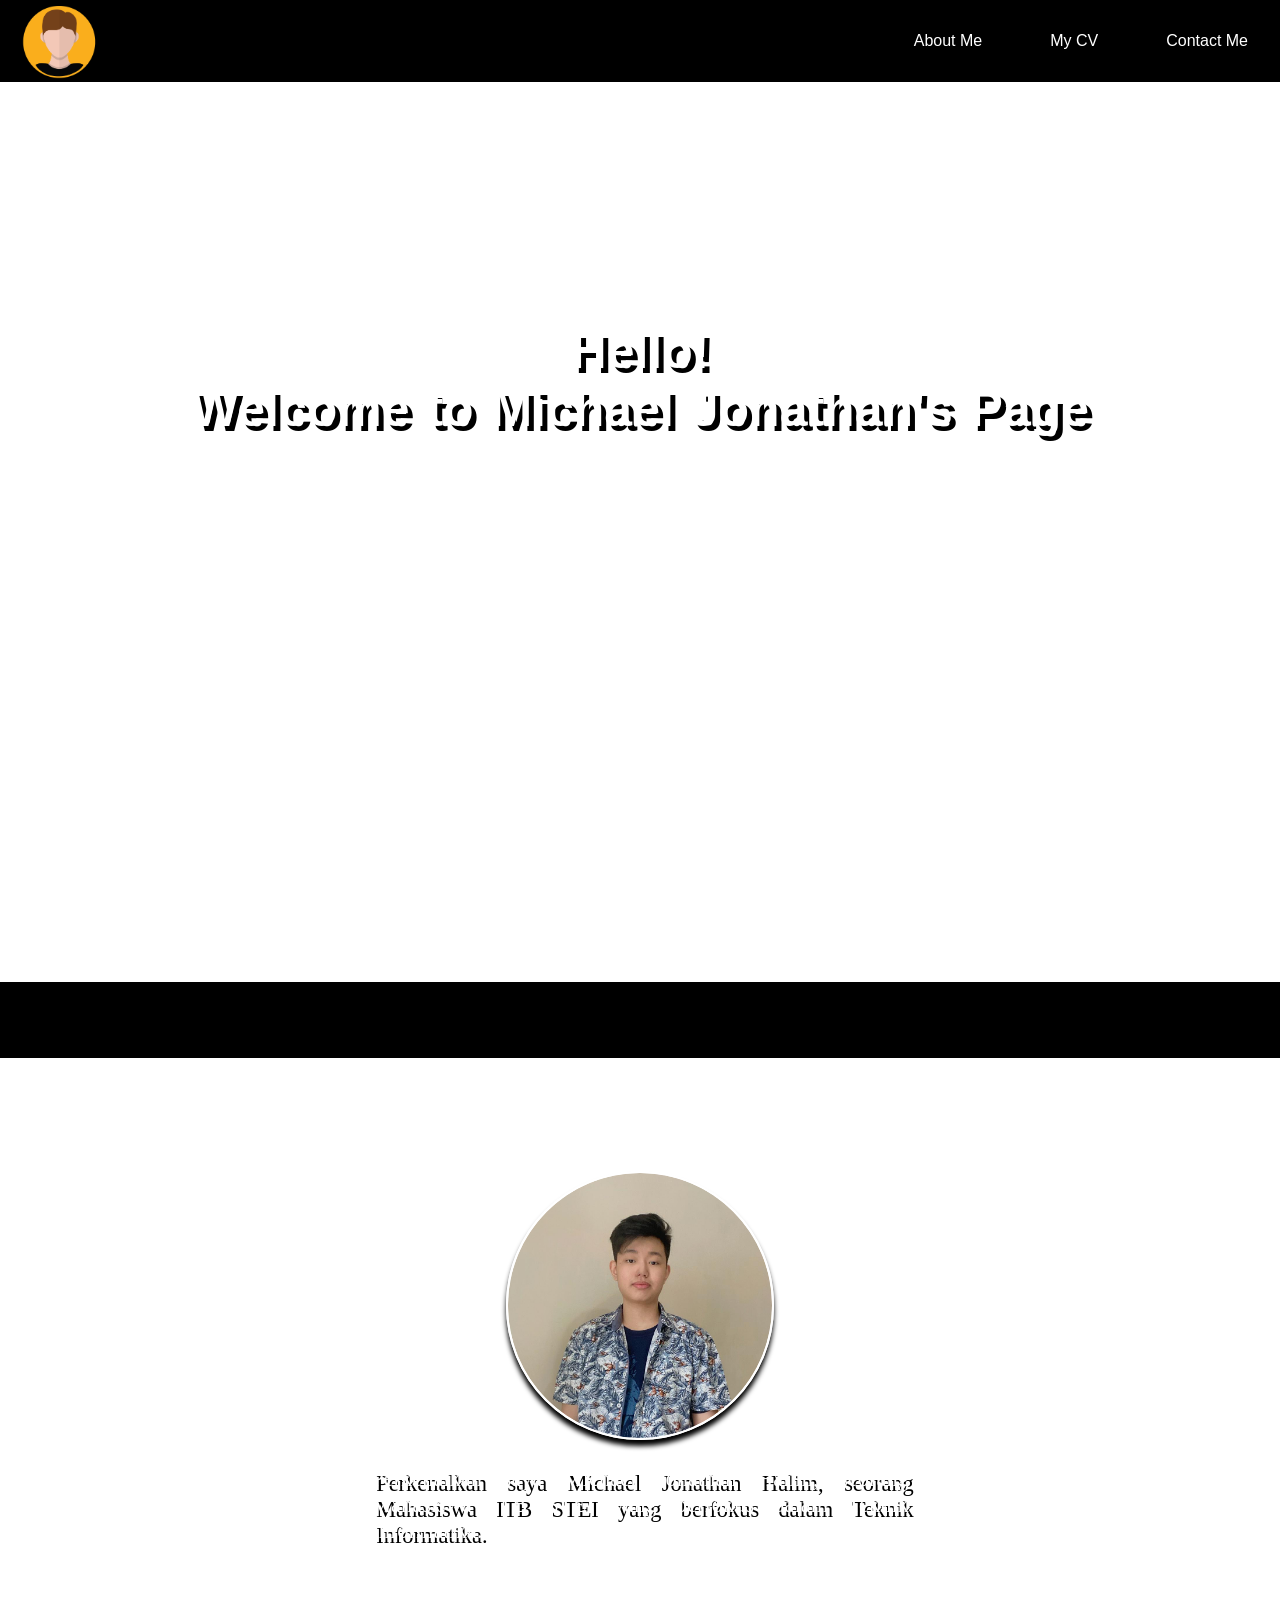
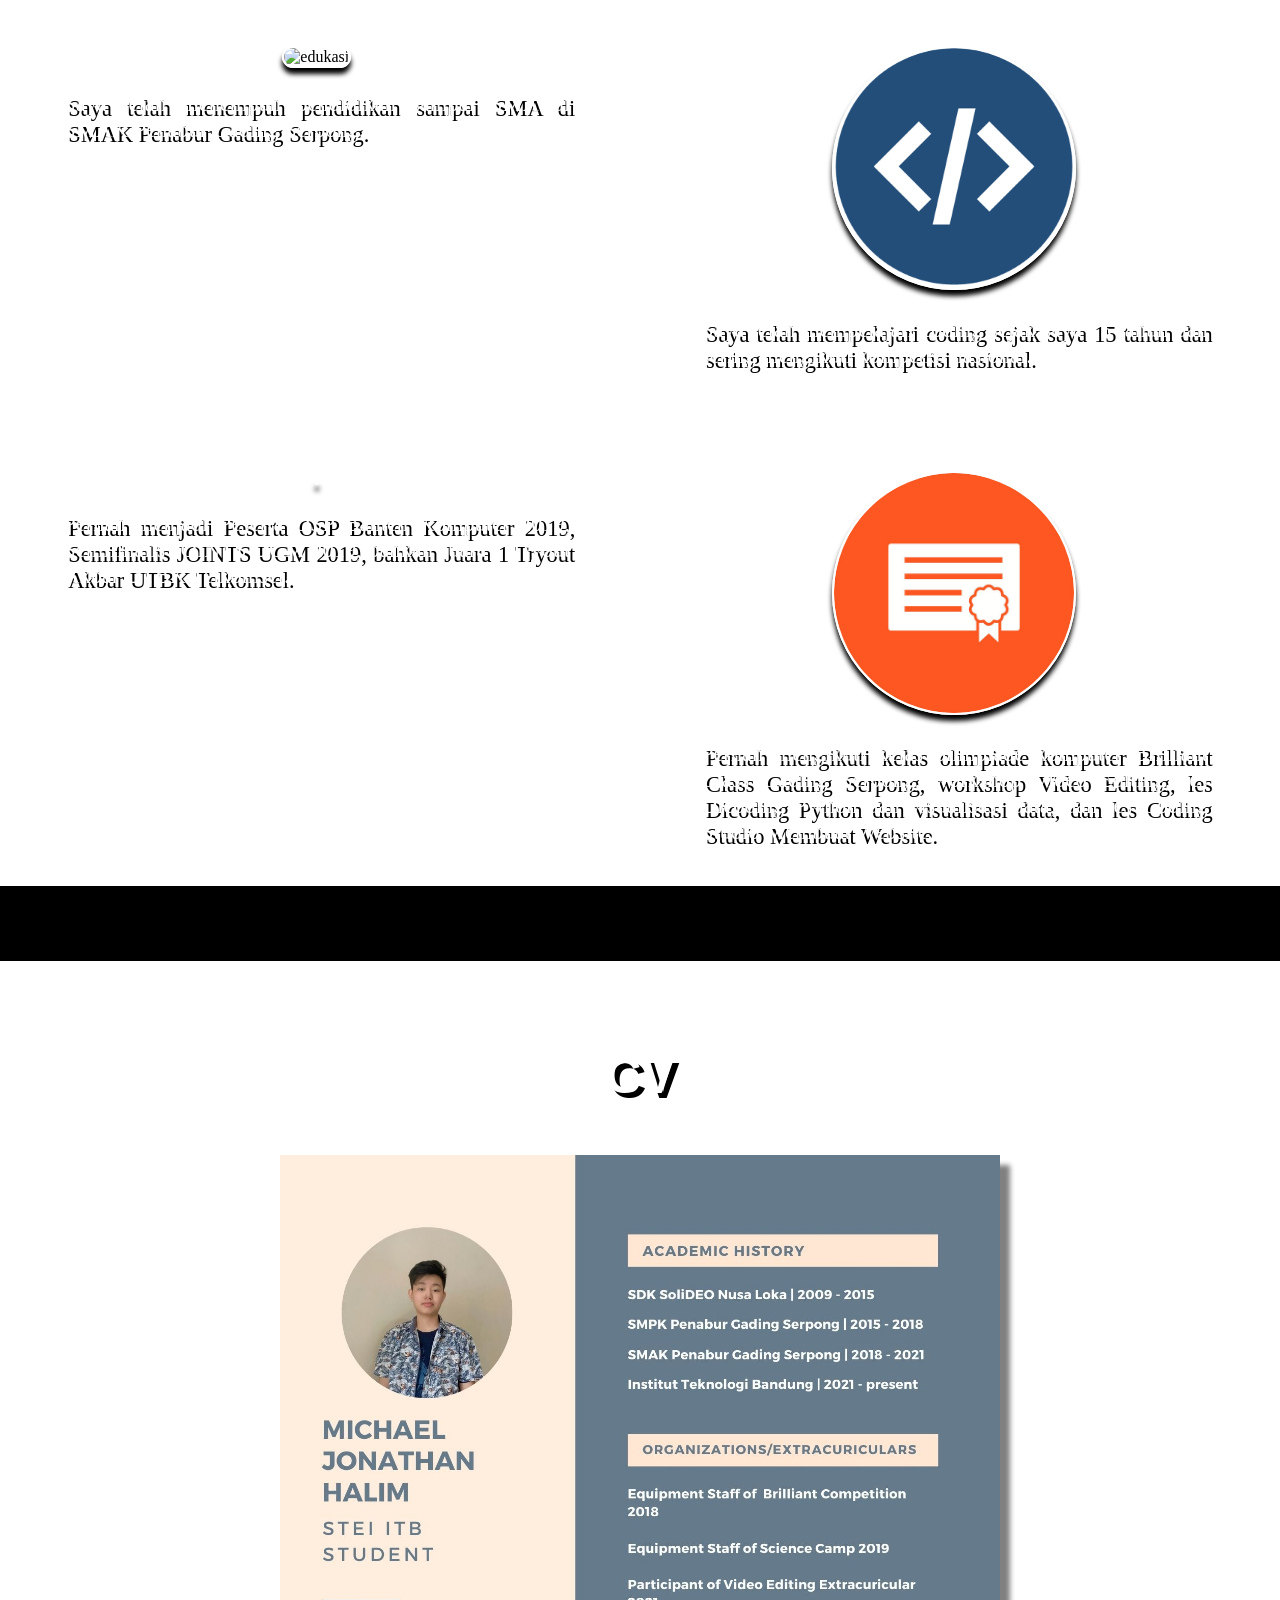
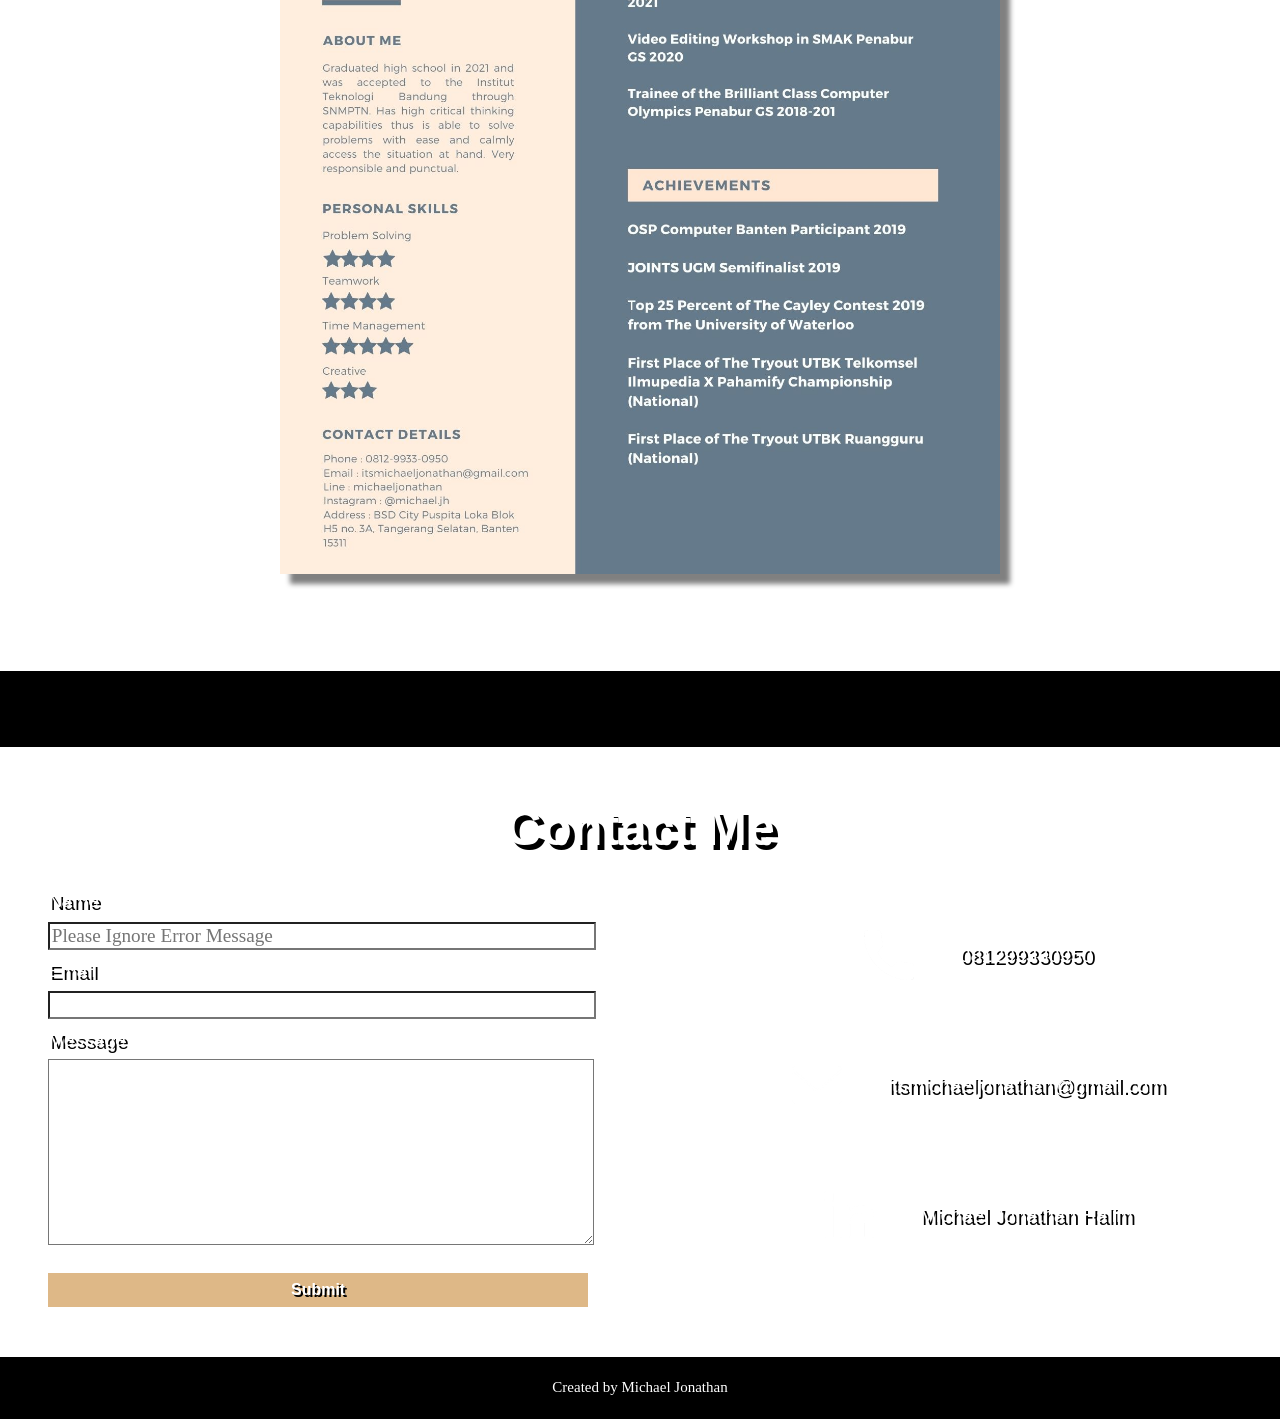
==== index.html @ 25772e49 "initial commit" ====
<!DOCTYPE html>
<html lang="en">
<head>
    <meta charset="UTF-8">
    <meta http-equiv="X-UA-Compatible" content="IE=edge">
    <meta name="viewport" content="width=device-width, initial-scale=1.0">
    <title>Michael's Introduction Page</title>
    <link rel="stylesheet" href="./Projek Style CSS.css">
    <script src="https://code.jquery.com/jquery-3.6.0.js" integrity="sha256-H+K7U5CnXl1h5ywQfKtSj8PCmoN9aaq30gDh27Xc0jk=" crossorigin="anonymous"></script>
	<script>
		function SubForm (){
			$.ajax({
				url:"https://api.apispreadsheets.com/data/15699/",
				type:"post",
				data:$("#myForm").serializeArray(),
				success: function(){
					alert("Form Data Submitted :)")
				},
				error: function(){
					alert("There was an error :(")
				}
			});
		}
	</script>
</head>
<body>
    <ul class="nav">
        <li class="nav-icon desktop"><img src="./avatar.png" alt="iconAvatar"></li>
        <li><a href="#section-introduction">About Me</a></li>
        <li><a href="#section-cv">My CV</a></li>
        <li><a href="#section-contactme">Contact Me</a></li>
    </ul>
    <div id="perkenalan">
        <h1 id="Welcome-Text">Hello! <br>Welcome to Michael Jonathan's Page</h1>
        <br>
    </div>
    <div style="background-color: black; height: 2cm;">tes</div>
    <div id="intro">
    <div id="section-introduction">
        <div class="introduce">
            <img src="./lingkaran.png" alt="Gambar Pribadi" class="gambar-pribadi">
            <p class="perkenalandiri">Perkenalkan saya Michael Jonathan Halim, seorang Mahasiswa ITB STEI yang berfokus dalam Teknik Informatika.</p>
        </div>
        <div class="education">
            <img src="https://image.flaticon.com/icons/svg/201/201603.svg" alt="edukasi" class="gambar-edukasi">
            <p class="edukasidiri">Saya telah menempuh pendidikan sampai SMA di SMAK Penabur Gading Serpong.</p>
        </div>
        <div class="working">
            <img src="./coding.png" alt="codingimage" class="gambar-working">
            <p class="codingdiri">Saya telah mempelajari coding sejak saya 15 tahun dan sering mengikuti kompetisi nasional.</p>
        </div>
        <div class="achievements">
            <img src="https://thiswic.nutrition.tufts.edu/wp-content/uploads/2021/02/trophy-icon-png-20.png" alt="" class="gambar-edukasi">
            <p class="codingdiri">Pernah menjadi Peserta OSP Banten Komputer 2019, Semifinalis JOINTS UGM 2019, bahkan Juara 1 Tryout Akbar UTBK Telkomsel.</p>
        </div>
        <div class="certificates">
            <img src="./sertif.png" alt="" class="gambar-certificates">
            <p class="codingdiri">Pernah mengikuti kelas olimpiade komputer Brilliant Class Gading Serpong, workshop Video Editing, les Dicoding Python dan visualisasi data, dan les Coding Studio Membuat Website. </p>
        </div>
        <br>
        <br>
    </div>
    </div>
    <div style="background-color: black; height: 2cm;">tes</div>
    <div id="section-cv">
        <div class="gambarcvku">
            <br> <p></p> <br>
            <p>CV</p>
            <img src="./cv.jpg" alt="CV" class="gambar-cv">
        </div>
        <br>
    </div>
    <div style="background-color: black; height: 2cm;">tes</div>
    <div id="section-contactme">
        <br> <p></p> <br>
        <h1 id="contact-me">Contact Me</h1>
        <form id="myForm">
            <div class="classnama">
                <label for="name" id="labelnama">Name</label>
                <input type="email" id="inputnama" name="Nama" placeholder="Please Ignore Error Message">
            </div>
            <div class="classemail">
                <label for="email" id="labelemail">Email</label>
                <input type="text" id="inputemail" name="Email">
            </div>
            <div class="classpesan">
                <label for="pesan" id="labelpesan">Message</label>
                <textarea name="Pesan" id="textpesan" cols="30" rows="10" itemid=""></textarea>
            </div>
            <button id="buttonsend" onclick="SubForm()">Submit</button>
        </form>
        <div class="contact-info">
            <div>
                <a href="tel:0812-9933-0950" class="contacthp">
                    <img src="./telpon.png" alt="" class="gambar-contact">
                    <span class="contact-desktop">081299330950</span>
                </a>
            </div>
            <div>
                <a href="mailto:itsmichaeljonathan@gmail.com" class="contactemail">
                    <img src="email.png" alt="" class="gambar-contact">
                    <span class="contact-desktop">itsmichaeljonathan@gmail.com</span>
                </a>
            </div>
            <div>
                <a href="https://www.linkedin.com/in/michael-jonathan-halim-a33348142/" target="_blank" class="contactlinkedin">
                    <img src="./linkedin.png" alt="" class="gambar-contact">
                    <span class="contact-desktop">Michael Jonathan Halim</span>
                </a>
            </div>
        </div>
        <br> <p></p> <br>
    </div>
    <footer>Created by Michael Jonathan</footer>
</body>
</html>
---- Projek Style CSS.css ----
html, body{
    margin: 0;
    padding: 0;
}
#perkenalan {
    background-image: url('https://i.ytimg.com/vi/d-zKJCKsoWw/maxresdefault.jpg');
    background-repeat: no-repeat;
    background-attachment: fixed;
    background-size: cover;
    height: 100vh;
    opacity: 100%;
}
#Welcome-Text {
    padding-top: 240px;
    word-spacing: 3px;
    margin: 0;
    width: 100%;
    text-align: center;
    color: white;
    font-size: 50px;
    font-family: 'Gill Sans', 'Gill Sans MT', Calibri, 'Trebuchet MS', sans-serif;
    font-weight: bold;
    text-shadow: 5px 5px black;
}

ul.nav{
    position: sticky;
    top: 0;
    list-style: none;
    padding: 0;
    margin: 0;
    text-align: end;
    background-color: black;
}

.nav > li {
    display: inline-block;
    margin: auto;
    color: white;
    font-family: 'Gill Sans', 'Gill Sans MT', Calibri, 'Trebuchet MS', sans-serif;
    font-weight: 300;
}

.nav > li > a{
    padding: 2em 2em;
    display: inline-block;
    text-decoration: none;
    color: white;
    transition: .5s;
}
.nav > li > a:hover{
    background-color: burlywood;
}
li.nav-icon {
    padding: 0;
    width: 45px;
    height: 5px;
    transform: scale(0.09);
    float: left;
}
#intro {
    background-image: url('https://www.cnet.com/a/img/pecM5xCV-zw0mXTSlBwpAbYuPLw=/2018/06/07/78e06ce4-81e0-4b35-992f-6a2b3585b931/mojave-night.jpg');
    background-attachment: fixed;
    background-size: cover;
   
}
#section-introduction {
    padding: 0 0;
}
hr {
    background-color: white;
    max-width: 1000px;
    height: 0.1cm;
    margin: 0 auto;
}
.introduce, .education, .working, .achievements, .certificates{
    text-align: center;
}
div.introduce .gambar-pribadi{
    border:2px solid #fff;
    box-shadow: 0px 6px 5px;
    -moz-border-radius:190px;
  -webkit-border-radius:190px;
  border-radius:190px;
    margin-top: 3cm;
    height: 7cm;
    text-align: center;
}
.perkenalandiri, .edukasidiri, .codingdiri{
    color: white;
    font-size: 1.4em;
    width: 80%;
    max-width: 24em;
    margin: 1em auto;
    text-align: justify;
    text-shadow: 5px 5px black;
}
.education, .working, .achievements, .certificates{
    margin-left: auto;
    margin-right: auto;
    width: 49.5%;
    vertical-align: top;
    display: inline-block;
    margin-top: 5em;
}
.gambar-edukasi{
    border:2px solid #fff;
    -moz-border-radius:190px;
  -webkit-border-radius:190px;
  border-radius:190px;
    box-shadow: 0px 6px 5px;
    max-width: 15em;
}
.gambar-working, .gambar-certificates {
    border:2px solid #fff;
    -moz-border-radius:190px;
  -webkit-border-radius:190px;
  border-radius:190px;
    box-shadow: 0px 6px 5px;
    max-width: 15em;
}
#section-cv{
    background-image: url('./gunung.jpg');
    background-attachment: fixed;
    background-size: cover;
}
.gambarcvku p{
    text-shadow: 5px 5px black;
    margin-top: 0;
    color: white;
    font-size: 50px;
}
.gambarcvku {
    text-align: center;
    font-family: 'Gill Sans', 'Gill Sans MT', Calibri, 'Trebuchet MS', sans-serif;
    font-weight: bold;
}
.gambar-cv {
    box-shadow: 10px 10px 5px grey;
    margin-top: 0cm;
    max-width: 45em;
    margin-bottom: 2cm;
}
#contact-me{
    margin-top: 0;
    text-shadow: 5px 5px black;
    color: white;
    font-size: 50px;
    text-align: center;
    font-family: 'Gill Sans', 'Gill Sans MT', Calibri, 'Trebuchet MS', sans-serif;
}
#section-contactme {
    background-image: url('https://img.wallpapersafari.com/desktop/1600/900/17/43/5Bc4iA.jpg');
    vertical-align: top;
    background-attachment: fixed;
    background-size: cover;
}
#myForm, .contact-info {
    display: inline-block;
    width: 49.7%;
    text-align: center;
    vertical-align: top;
}

.classnama, .classemail, .classpesan{
    width: 85%;
    text-shadow: 3px 3px black;
    font-family: 'Gill Sans', 'Gill Sans MT', Calibri, 'Trebuchet MS', sans-serif;
    color: white;
    text-align: left;
    display: block;
    margin: 0 auto;
}

.classnama, .classemail, .classpesan > label {
    display: block;
    font-size: 1.2em;
}

#inputnama, #inputemail, #textpesan {
    width: 100%;
    margin: .5em 0;
    font-size: 1em;
    background-color: white;
    color: black;
    font-family: 'Times New Roman', Times, serif;
}

#buttonsend{
    width: 85%;
    margin: 1em 0;
    text-shadow: 2px 2px black;
    border: none;
    background-color: burlywood;
    color: white;
    font-size: 1em;
    padding: 0.5em 0;
    font-family: 'Gill Sans', 'Gill Sans MT', Calibri, 'Trebuchet MS', sans-serif;
    font-weight: bold;
}
.gambar-contact {
    display: inline-block;
    vertical-align: middle;
    width: 50px;
    margin: 2em;
}
.contact-desktop {
    display: inline-block;
    vertical-align: middle;
}
.contacthp, .contactemail, .contactlinkedin {
    display: inline-block;
    min-width: 300px;
    text-decoration: none;
    color: white;
    font-family: 'Gill Sans', 'Gill Sans MT', Calibri, 'Trebuchet MS', sans-serif;
    font-size: 20px;
    text-shadow: 3px 3px black;
}
footer {
    text-align: center;
    color: white;
    background-color: black;
    padding: 1.5em 0;
    font-size: 15px;
    text-shadow: 2px 2px black;
}
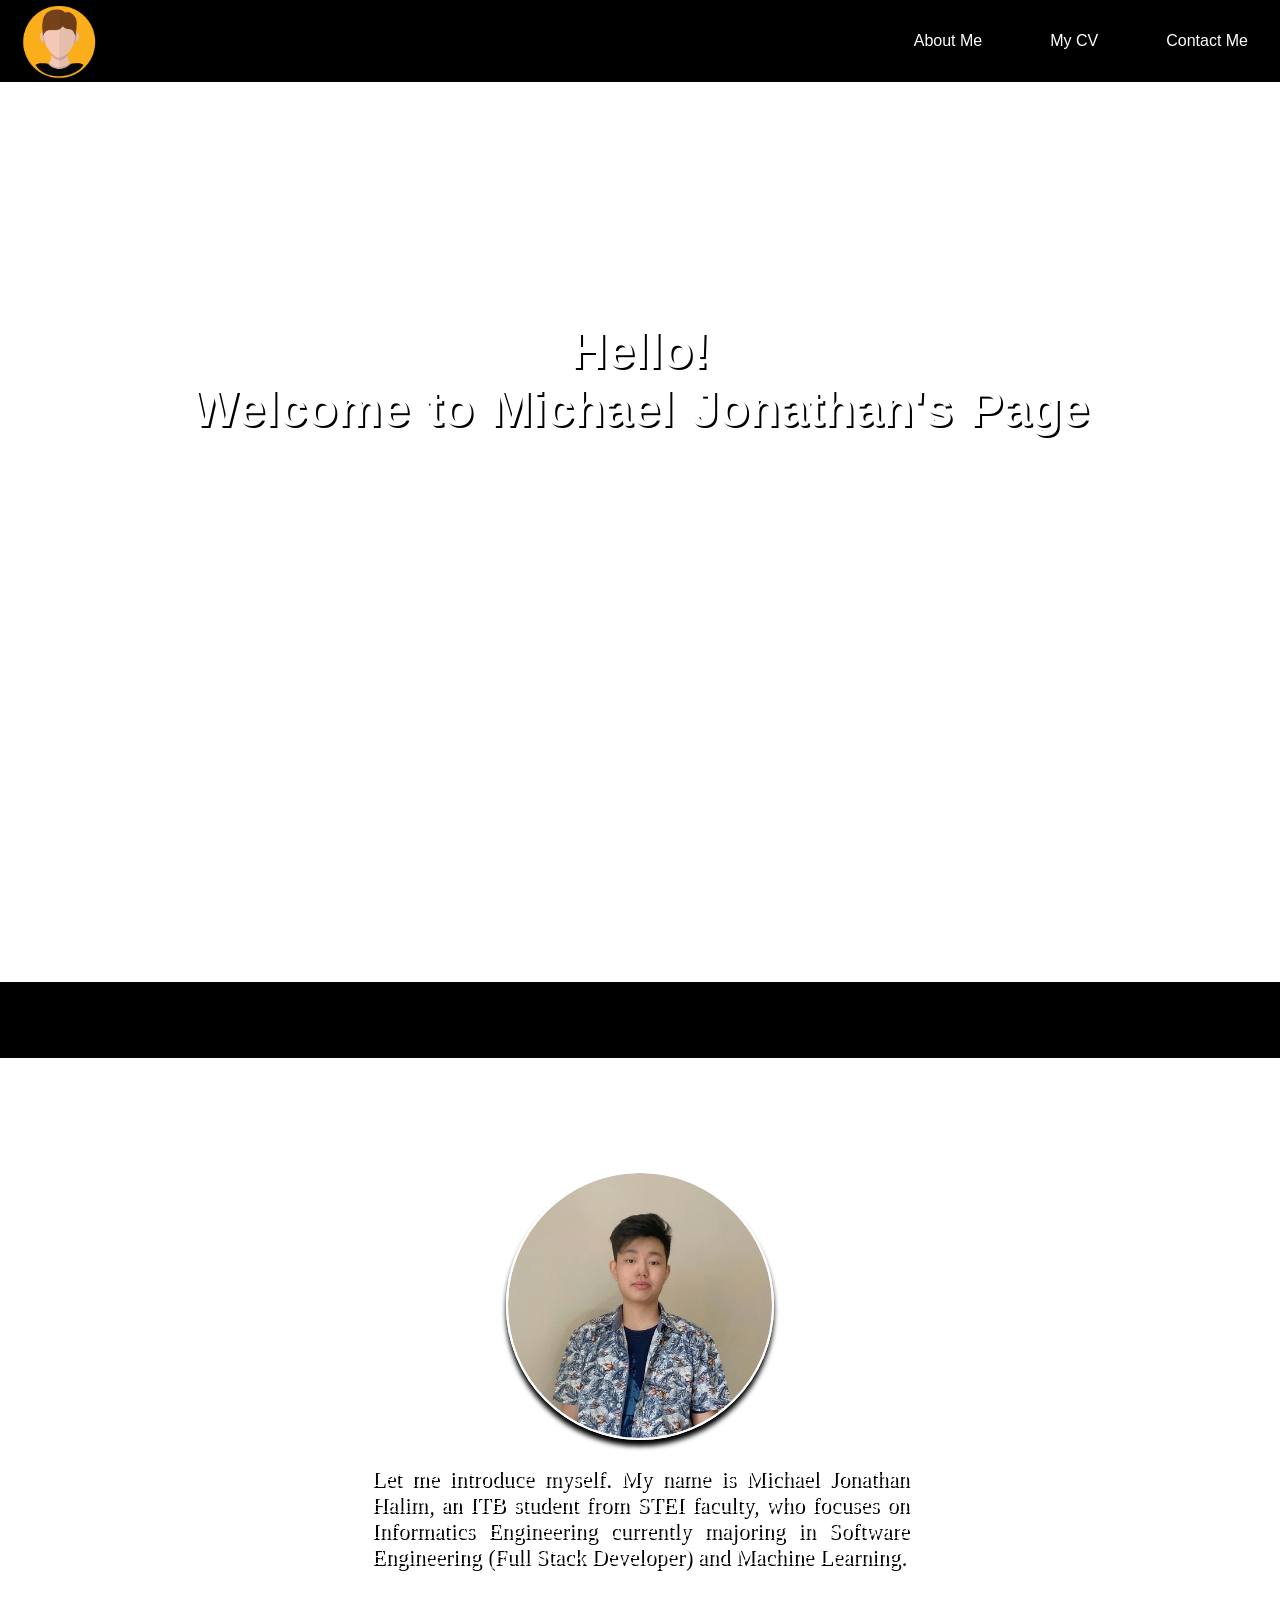
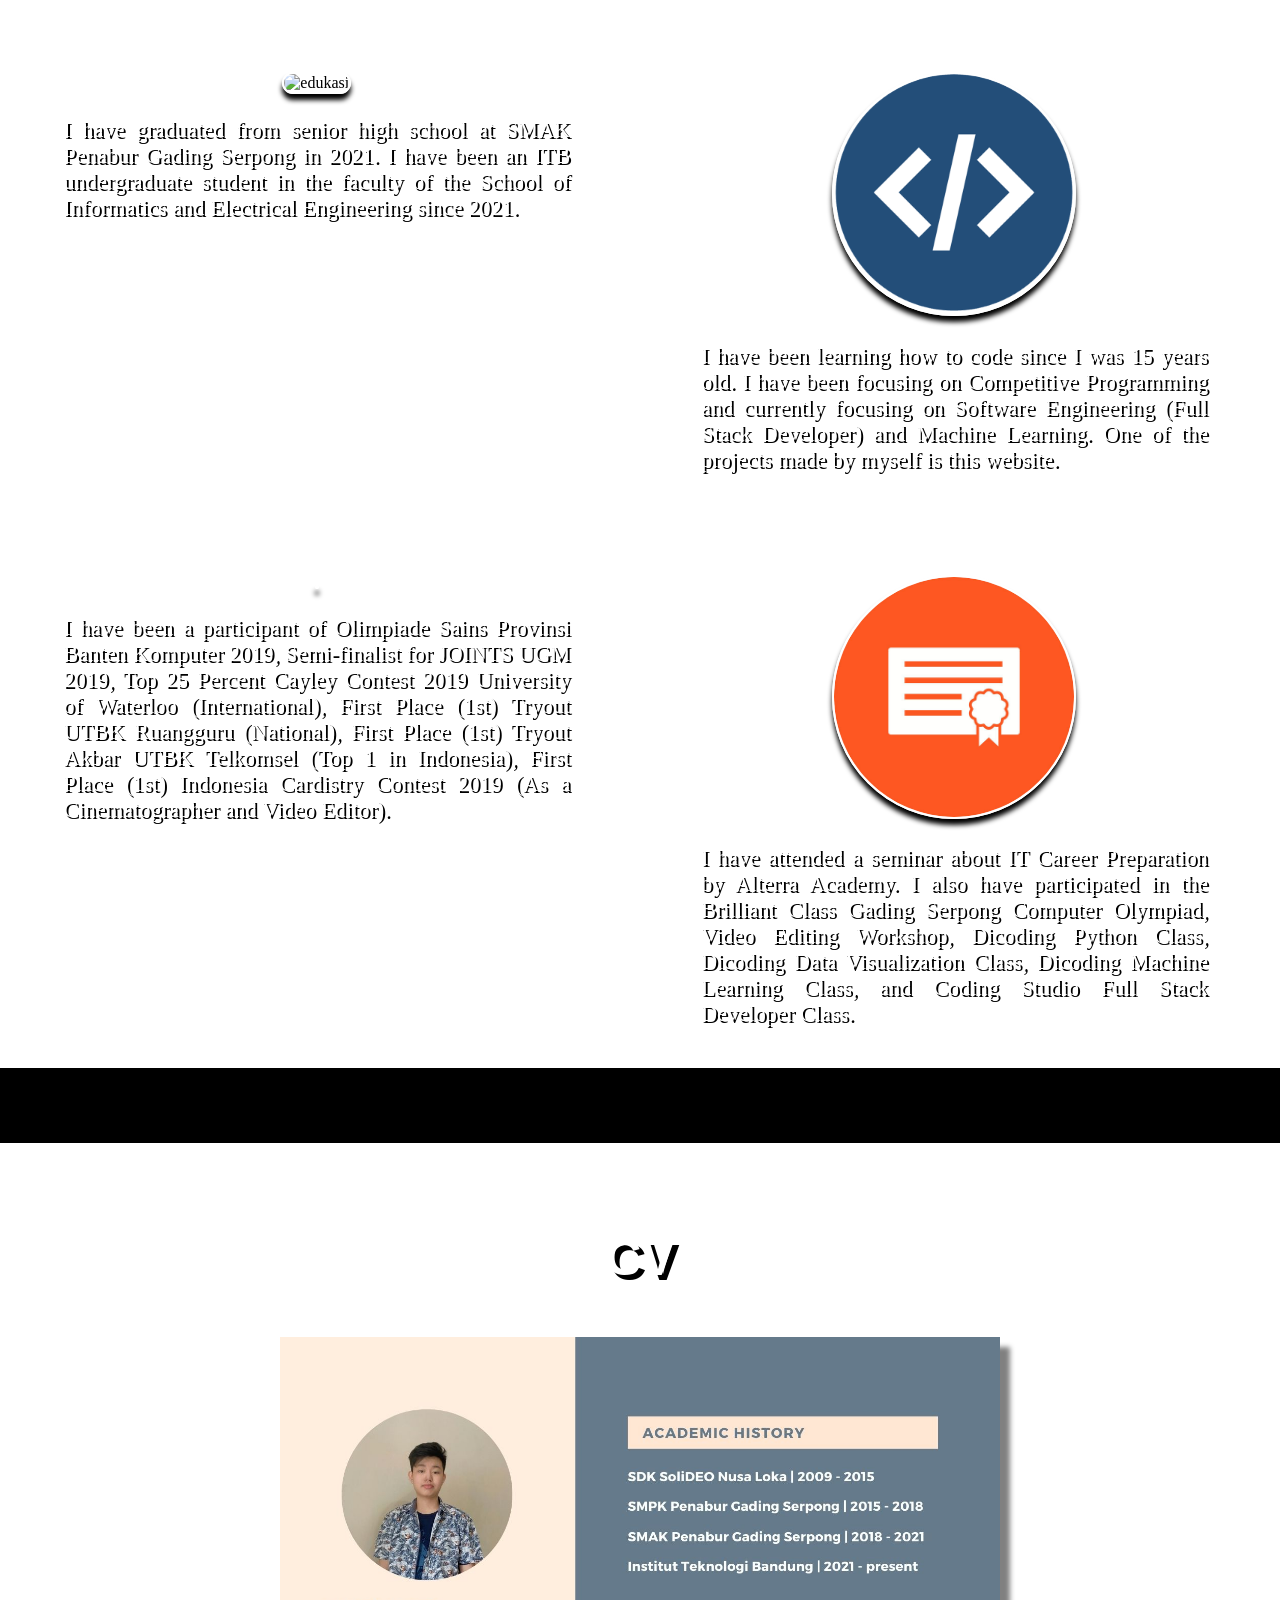
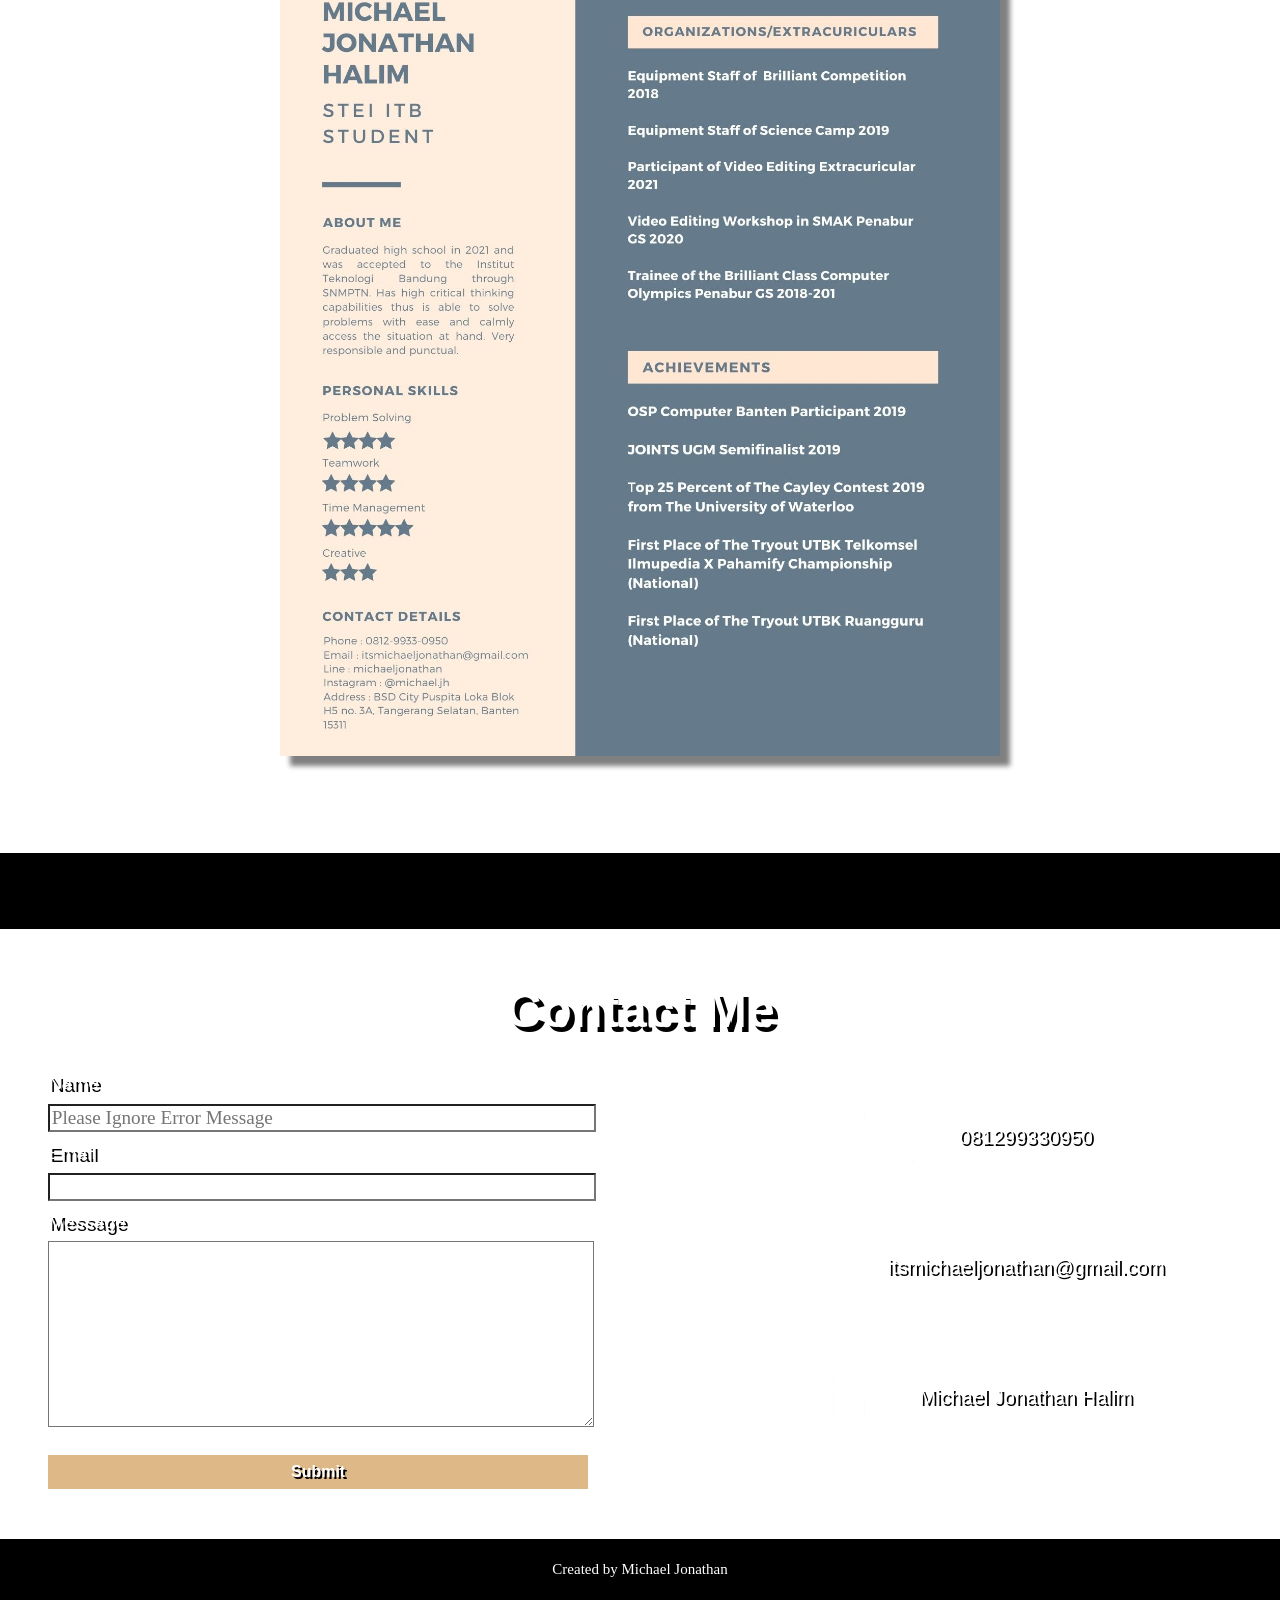
==== commit cdf2b232: "initial commit" ====
--- a/index.html
+++ b/index.html
@@ -39,23 +39,23 @@
     <div id="section-introduction">
         <div class="introduce">
             <img src="./lingkaran.png" alt="Gambar Pribadi" class="gambar-pribadi">
-            <p class="perkenalandiri">Perkenalkan saya Michael Jonathan Halim, seorang Mahasiswa ITB STEI yang berfokus dalam Teknik Informatika.</p>
+            <p class="perkenalandiri">Let me introduce myself. My name is Michael Jonathan Halim, an ITB student from STEI faculty, who focuses on Informatics Engineering currently majoring in Software Engineering (Full Stack Developer) and Machine Learning.</p>
         </div>
         <div class="education">
             <img src="https://image.flaticon.com/icons/svg/201/201603.svg" alt="edukasi" class="gambar-edukasi">
-            <p class="edukasidiri">Saya telah menempuh pendidikan sampai SMA di SMAK Penabur Gading Serpong.</p>
+            <p class="edukasidiri">I have graduated from senior high school at SMAK Penabur Gading Serpong in 2021. I have been an ITB undergraduate student in the faculty of the School of Informatics and Electrical Engineering since 2021.</p>
         </div>
         <div class="working">
             <img src="./coding.png" alt="codingimage" class="gambar-working">
-            <p class="codingdiri">Saya telah mempelajari coding sejak saya 15 tahun dan sering mengikuti kompetisi nasional.</p>
+            <p class="codingdiri">I have been learning how to code since I was 15 years old. I have been focusing on Competitive Programming and currently focusing on Software Engineering (Full Stack Developer) and Machine Learning. One of the projects made by myself is this website.</p>
         </div>
         <div class="achievements">
             <img src="https://thiswic.nutrition.tufts.edu/wp-content/uploads/2021/02/trophy-icon-png-20.png" alt="" class="gambar-edukasi">
-            <p class="codingdiri">Pernah menjadi Peserta OSP Banten Komputer 2019, Semifinalis JOINTS UGM 2019, bahkan Juara 1 Tryout Akbar UTBK Telkomsel.</p>
+            <p class="codingdiri">I have been a participant of Olimpiade Sains Provinsi Banten Komputer 2019, Semi-finalist for JOINTS UGM 2019, Top 25 Percent Cayley Contest 2019 University of Waterloo (International), First Place (1st) Tryout UTBK Ruangguru (National), First Place (1st) Tryout Akbar UTBK Telkomsel (Top 1 in Indonesia), First Place (1st) Indonesia Cardistry Contest 2019 (As a Cinematographer and Video Editor).</p>
         </div>
         <div class="certificates">
             <img src="./sertif.png" alt="" class="gambar-certificates">
-            <p class="codingdiri">Pernah mengikuti kelas olimpiade komputer Brilliant Class Gading Serpong, workshop Video Editing, les Dicoding Python dan visualisasi data, dan les Coding Studio Membuat Website. </p>
+            <p class="codingdiri">I have attended a seminar about IT Career Preparation by Alterra Academy. I also have participated in the Brilliant Class Gading Serpong Computer Olympiad, Video Editing Workshop, Dicoding Python Class, Dicoding Data Visualization Class, Dicoding Machine Learning Class, and Coding Studio Full Stack Developer Class.</p>
         </div>
         <br>
         <br>
--- a/Projek Style CSS.css
+++ b/Projek Style CSS.css
@@ -20,7 +20,7 @@
     font-size: 50px;
     font-family: 'Gill Sans', 'Gill Sans MT', Calibri, 'Trebuchet MS', sans-serif;
     font-weight: bold;
-    text-shadow: 5px 5px black;
+    text-shadow: 2px 2px black;
 }
 
 ul.nav{
@@ -93,7 +93,7 @@
     max-width: 24em;
     margin: 1em auto;
     text-align: justify;
-    text-shadow: 5px 5px black;
+    text-shadow: 2px 2px black;
 }
 .education, .working, .achievements, .certificates{
     margin-left: auto;
@@ -215,7 +215,7 @@
     color: white;
     font-family: 'Gill Sans', 'Gill Sans MT', Calibri, 'Trebuchet MS', sans-serif;
     font-size: 20px;
-    text-shadow: 3px 3px black;
+    text-shadow: 2px 2px black;
 }
 footer {
     text-align: center;
@@ -224,4 +224,92 @@
     padding: 1.5em 0;
     font-size: 15px;
     text-shadow: 2px 2px black;
-}+}
+
+@media only screen and (max-width: 600px) {
+    li.nav-icon {
+        display: none;
+    }
+    ul.nav {
+        text-align: center;
+    }
+    #myForm, .contact-info {
+        width: 100%;
+        text-align: center;
+    }
+    .contact-info {
+        display: block;
+        text-align: center;
+        transform: translateX(-20px);
+        padding-right: auto;
+    }
+    .gambar-cv{
+        width: 90%;
+    }
+    .contacthp, .contactemail, .contactlinkedin {
+        font-size: 15px;
+    }
+    .gambar-contact {
+        vertical-align: middle;
+        width: 35px;
+        margin: 2em;
+    }
+    .education, .working, .achievements, .certificates{
+        margin-left: auto;
+        margin-right: auto;
+        text-align: justify;
+        width: 49.5%;
+        display: block;
+        margin-top: 5em;
+    }
+    #Welcome-Text {
+        padding-top: 150px;
+        word-spacing: 3px;
+        margin: 0;
+        width: 100%;
+        text-align: center;
+        color: white;
+        font-size: 35px;
+        font-family: 'Gill Sans', 'Gill Sans MT', Calibri, 'Trebuchet MS', sans-serif;
+        font-weight: bold;
+        text-shadow: 5px 5px black;
+    }
+    .perkenalandiri, .edukasidiri, .codingdiri{
+        color: white;
+        font-size: 1.4em;
+        width: 80%;
+        text-align: justify;
+        text-shadow: 2px 2px black;
+    }
+    .gambar-edukasi{
+            text-align: center;
+    }
+    .gambar-working, .gambar-certificates {
+        text-align: center;
+    }
+    .introduce, .education, .working, .achievements, .certificates{
+        text-align: center;
+        width: 100%;
+    }
+    .nav > li > a{
+        padding: 1.5em 1em;
+        display: inline-block;
+        text-decoration: none;
+        color: white;
+        transition: .5s;
+    }
+}
+
+@supports (-webkit-touch-callout: none) and (max-width: 1000px);{
+    /* CSS specific to iOS devices */ 
+    #perkenalan {
+        background-image: url('https://images.unsplash.com/photo-1461749280684-dccba630e2f6?ixid=MnwxMjA3fDB8MHxzZWFyY2h8MXx8Y29kaW5nfGVufDB8fDB8fA%3D%3D&ixlib=rb-1.2.1&w=1000&q=80.jpg');
+        background-attachment: fixed;
+        background-size: cover;
+    }
+    #section-cv {
+        background-image: url('https://img.rawpixel.com/s3fs-private/rawpixel_images/website_content/v210-n-10-universewatercolors_2.jpg?w=800&dpr=1&fit=default&crop=default&q=65&vib=3&con=3&usm=15&bg=F4F4F3&ixlib=js-2.2.1&s=42f1f2962b364269972520719aa23378.jpg');
+        background-attachment: fixed;
+        background-size: cover;
+    }
+ }
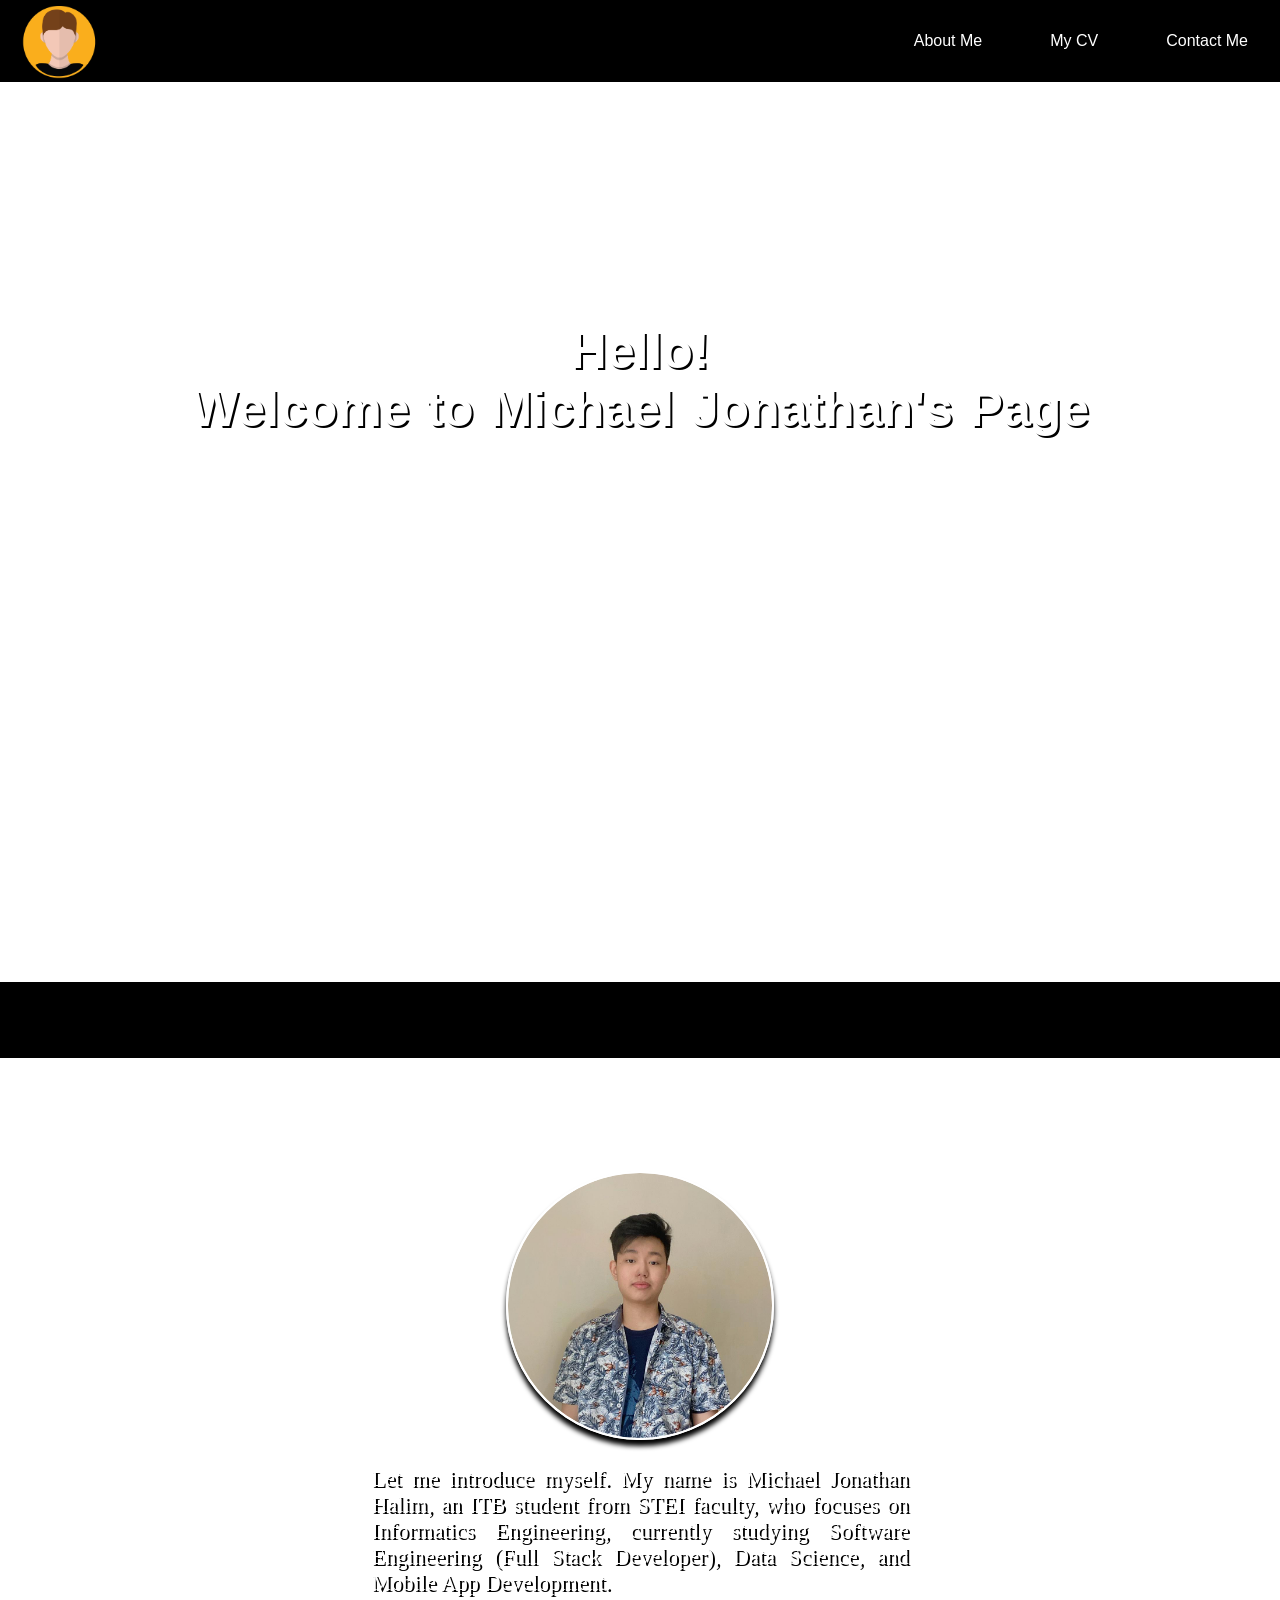
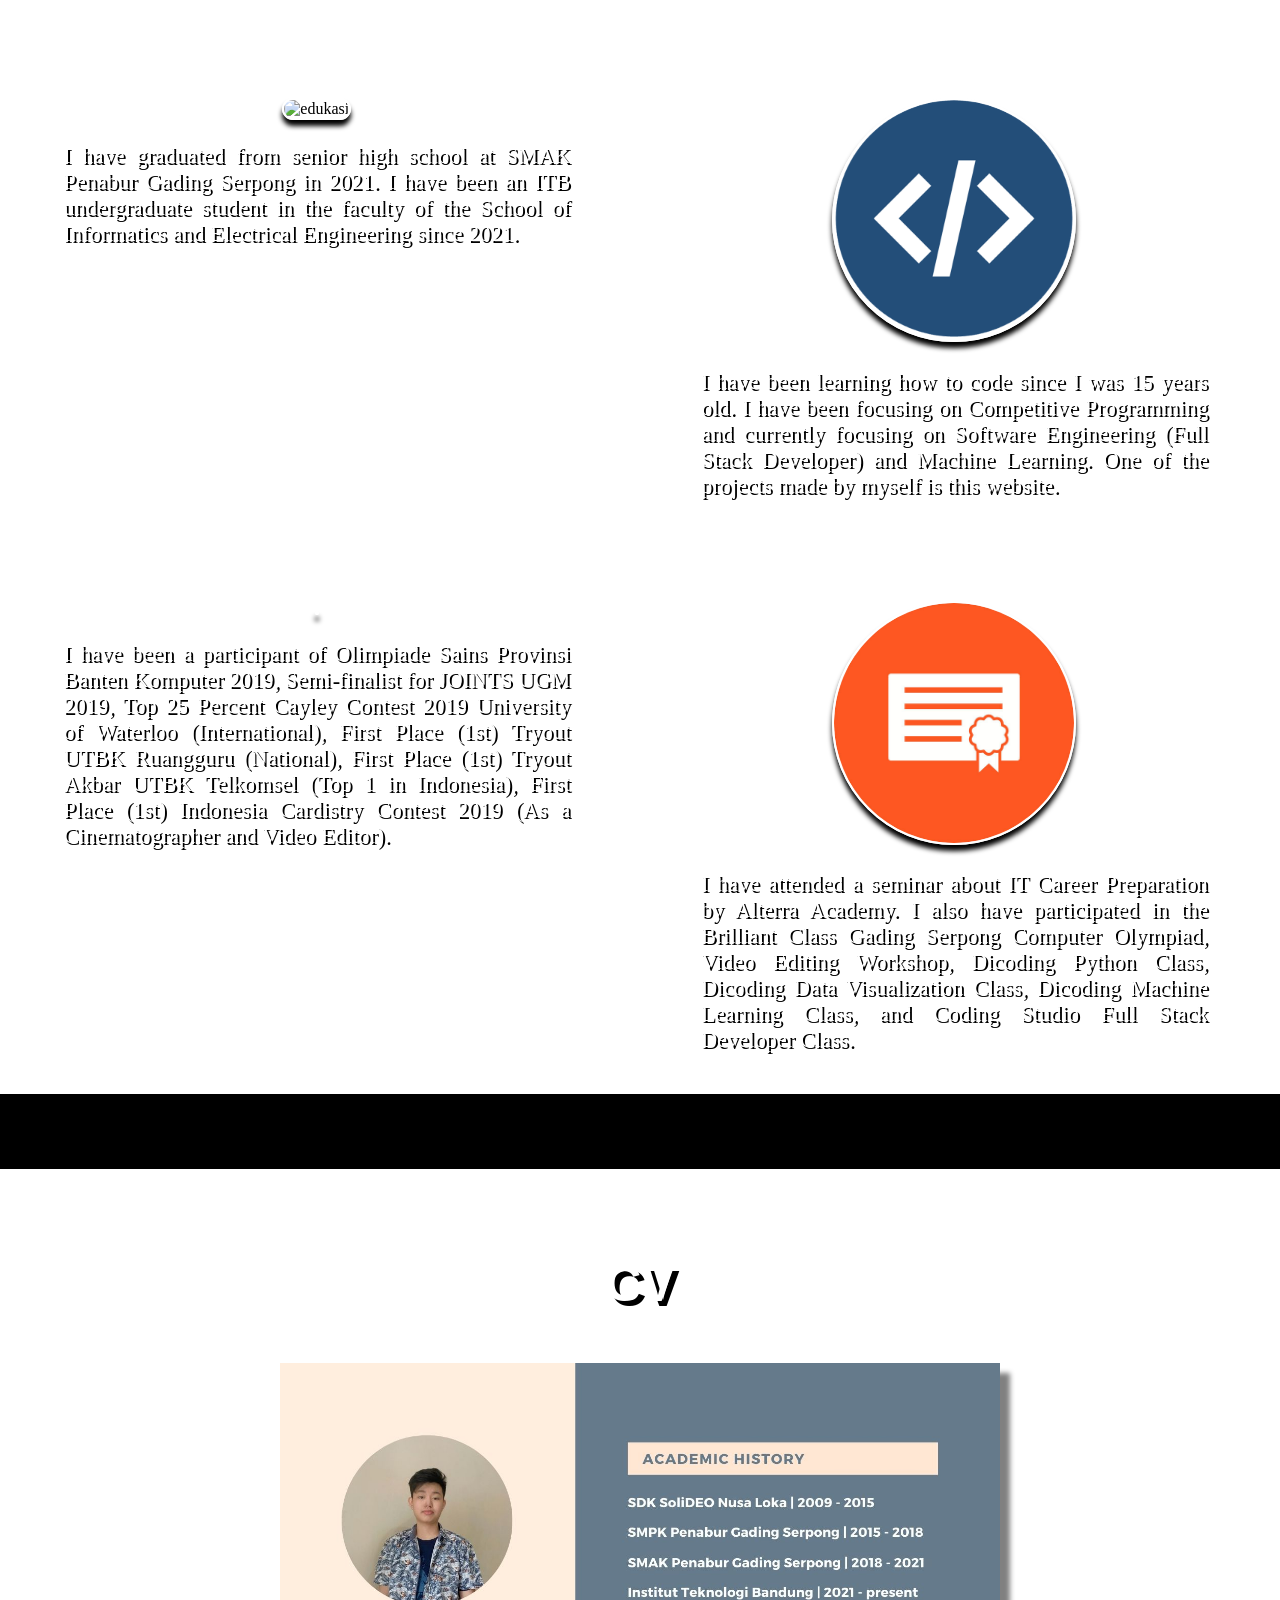
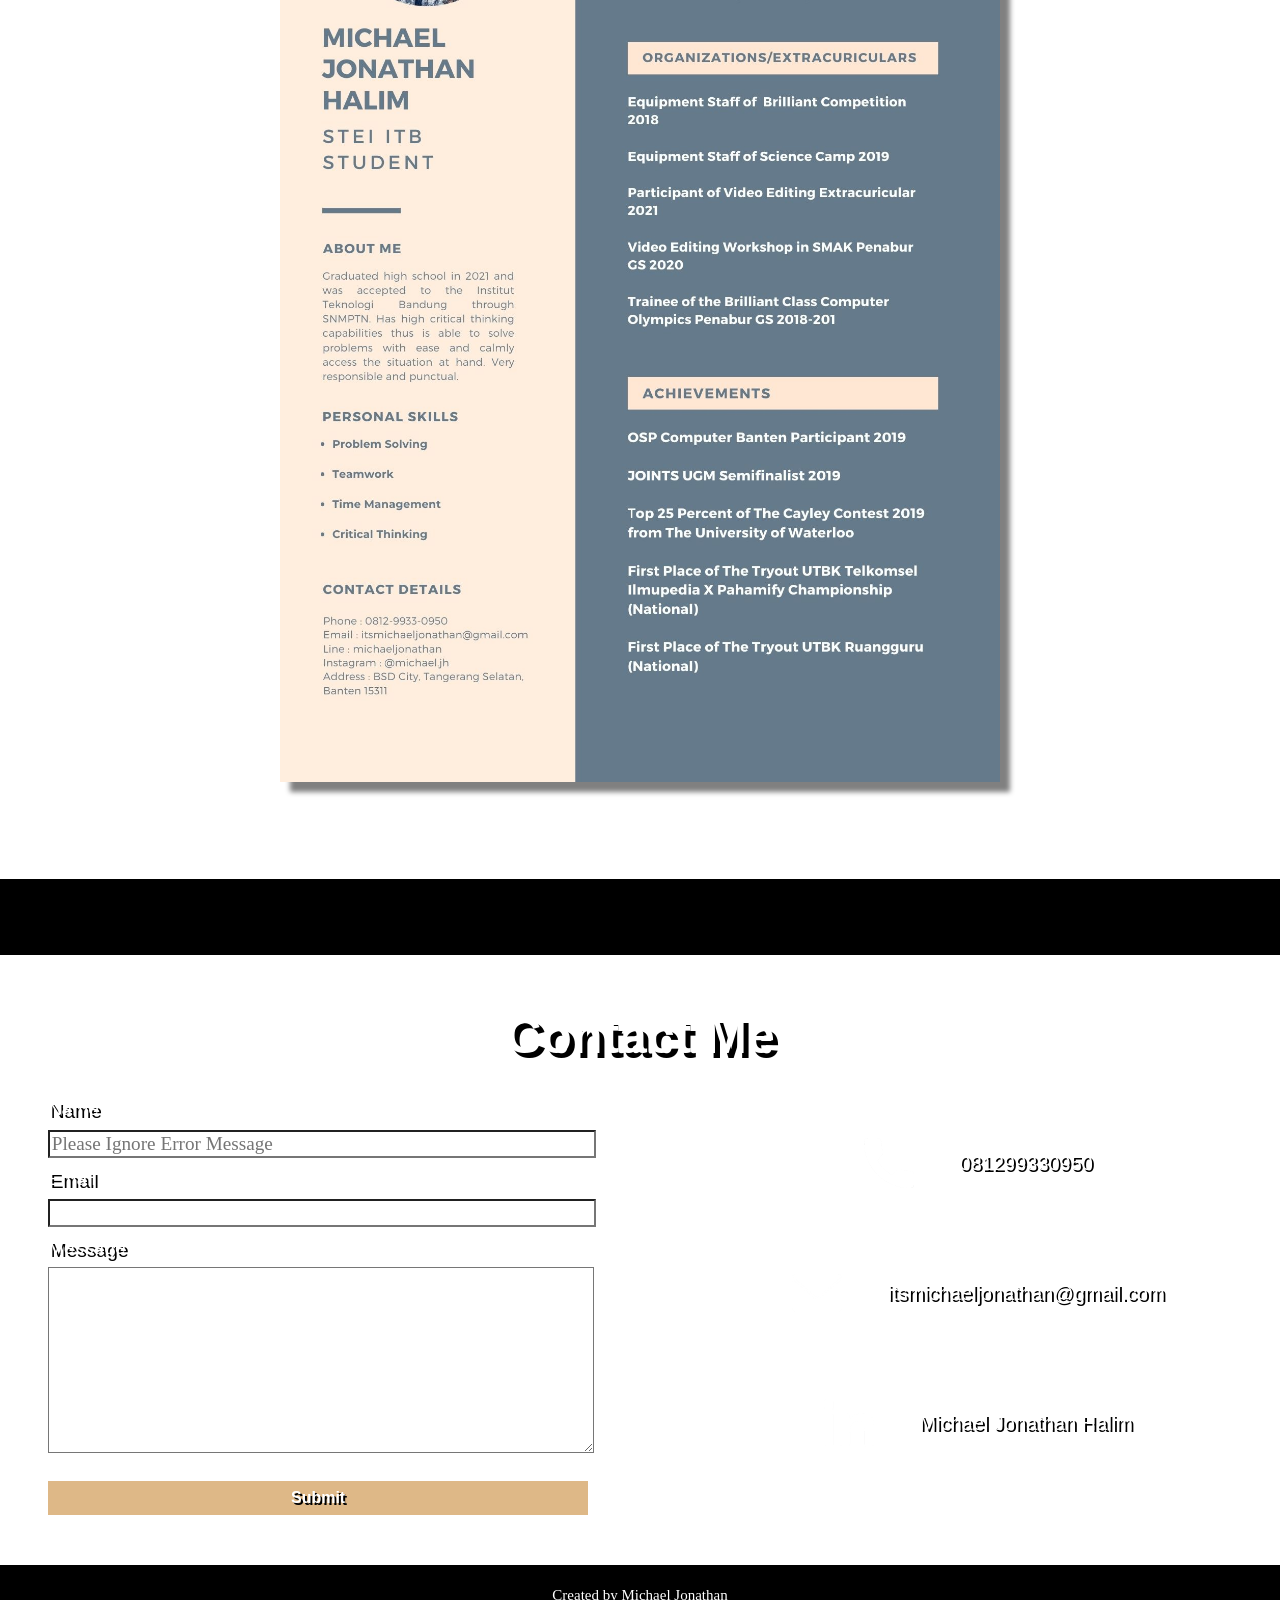
==== commit 0f5d012e: "initial commit" ====
--- a/index.html
+++ b/index.html
@@ -39,7 +39,7 @@
     <div id="section-introduction">
         <div class="introduce">
             <img src="./lingkaran.png" alt="Gambar Pribadi" class="gambar-pribadi">
-            <p class="perkenalandiri">Let me introduce myself. My name is Michael Jonathan Halim, an ITB student from STEI faculty, who focuses on Informatics Engineering currently majoring in Software Engineering (Full Stack Developer) and Machine Learning.</p>
+            <p class="perkenalandiri">Let me introduce myself. My name is Michael Jonathan Halim, an ITB student from STEI faculty, who focuses on Informatics Engineering, currently studying Software Engineering (Full Stack Developer), Data Science, and Mobile App Development.</p>
         </div>
         <div class="education">
             <img src="https://image.flaticon.com/icons/svg/201/201603.svg" alt="edukasi" class="gambar-edukasi">
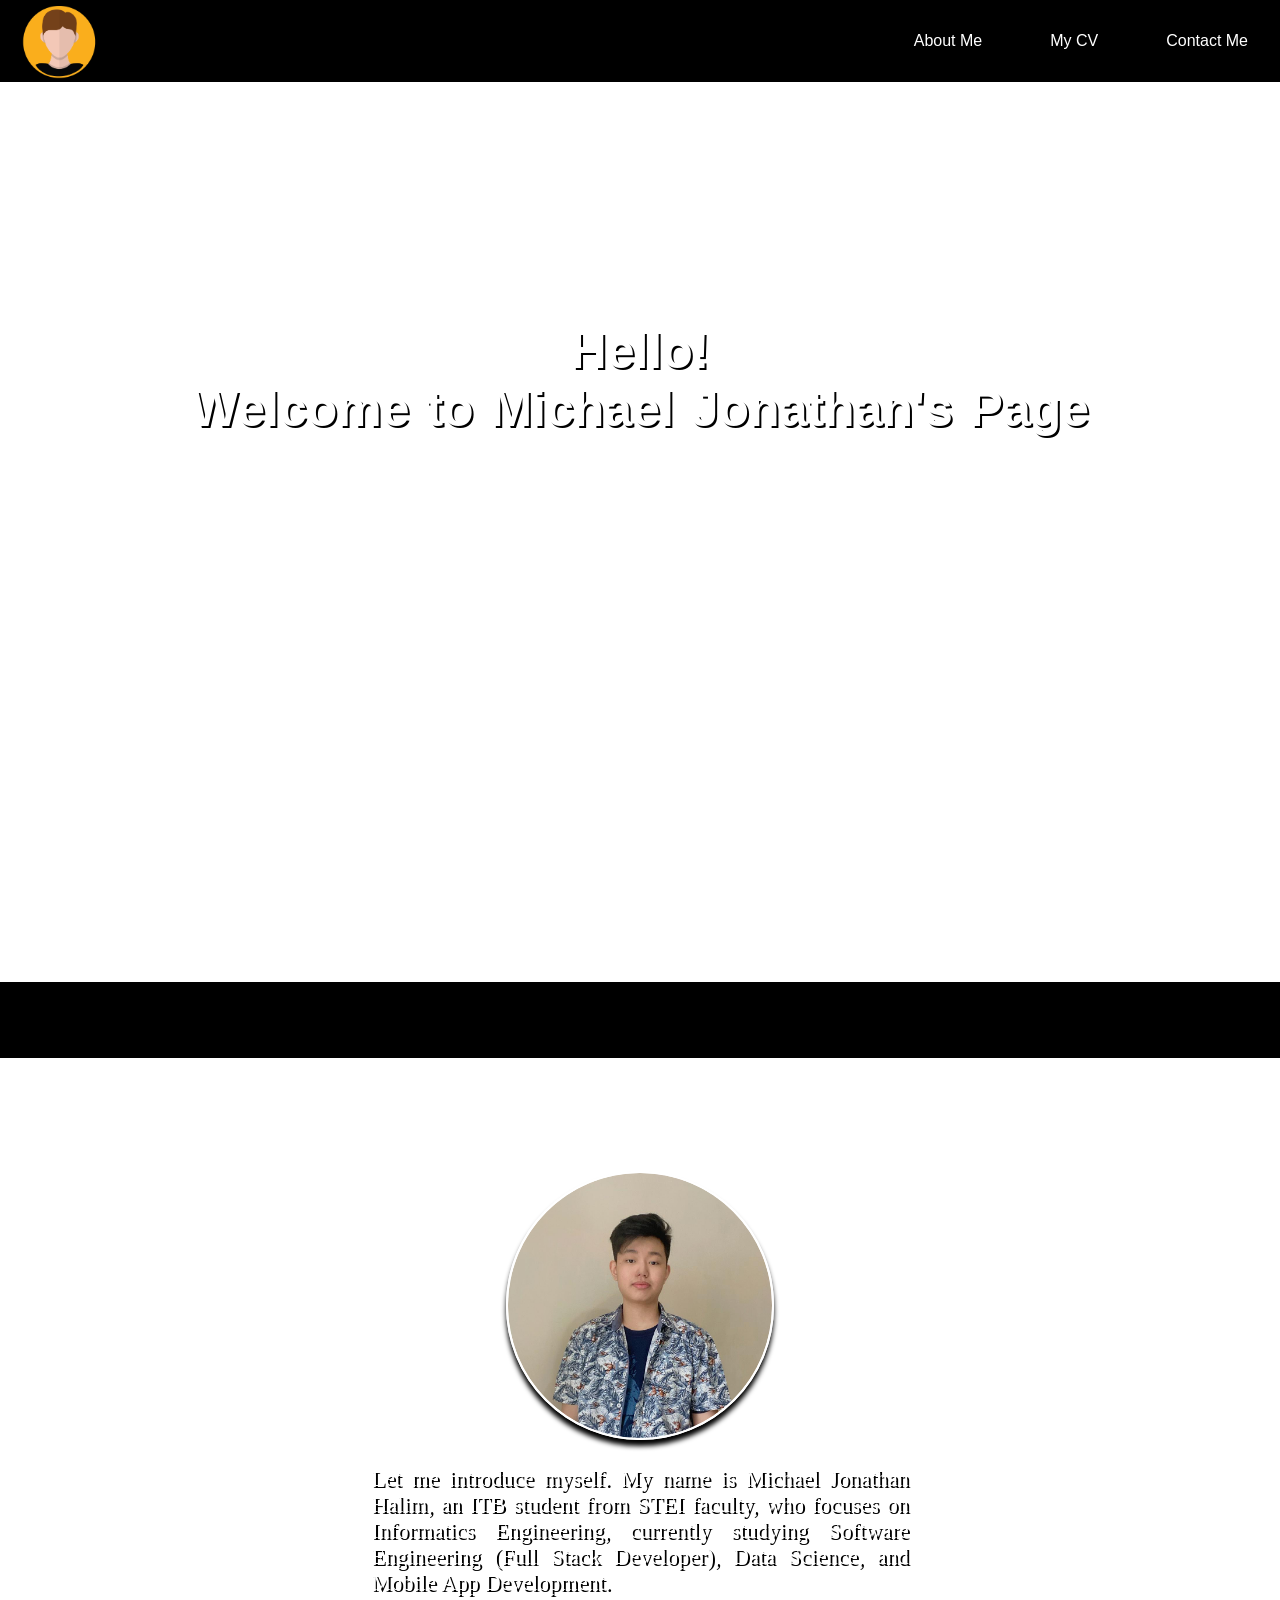
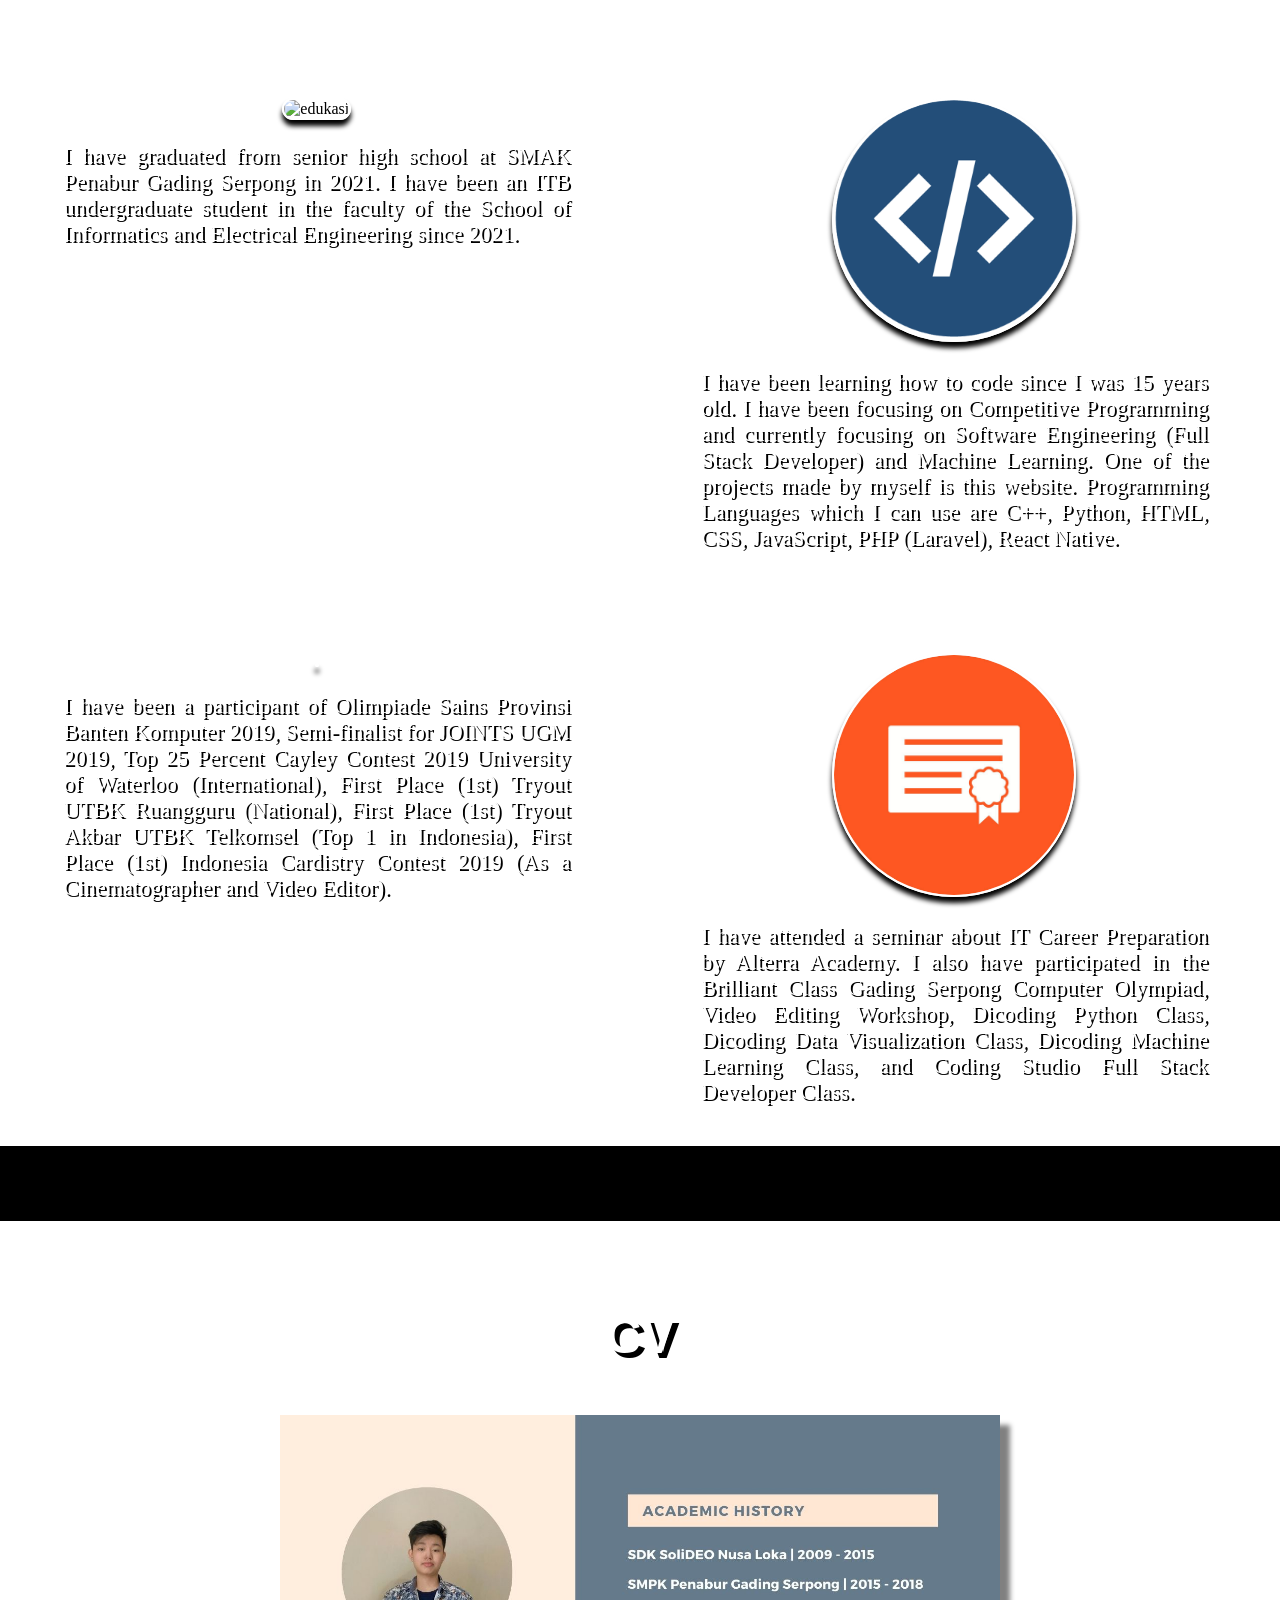
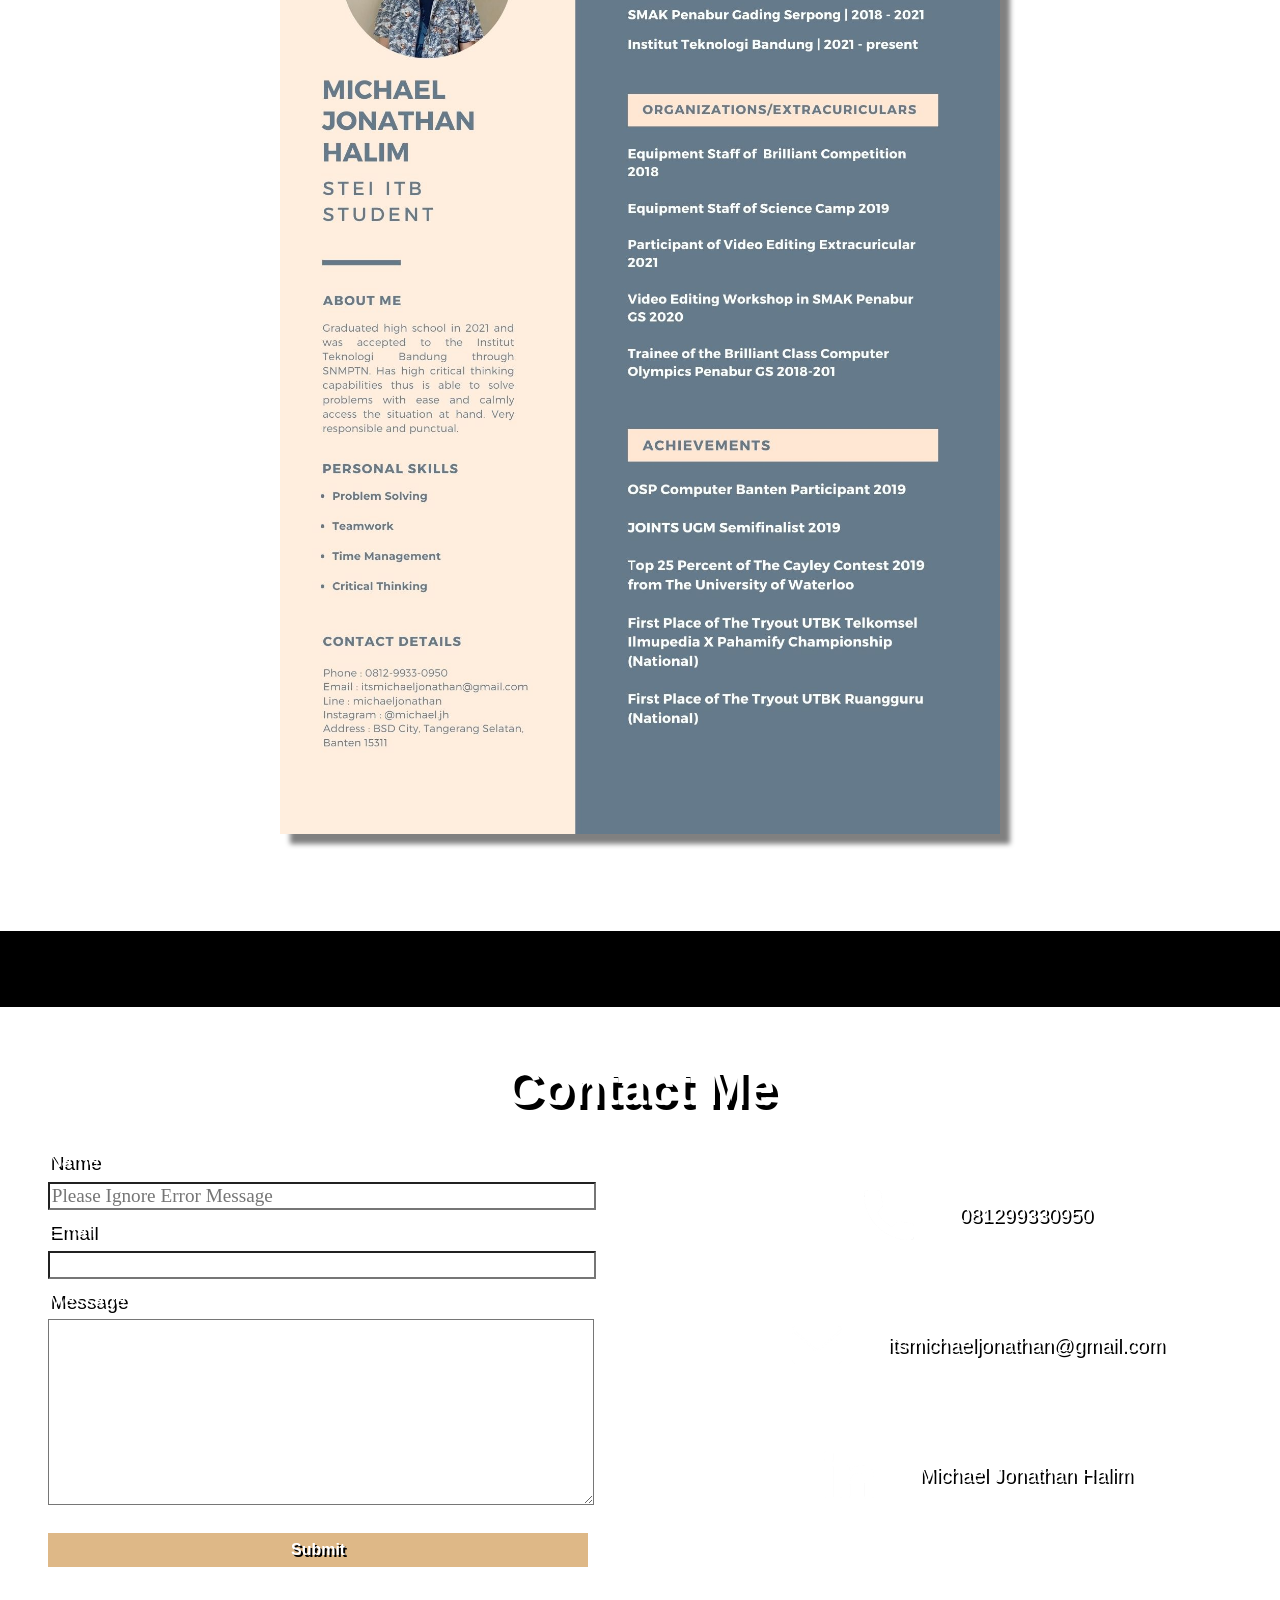
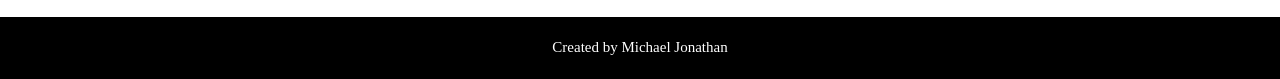
==== commit ac0433e2: "initial commit" ====
--- a/index.html
+++ b/index.html
@@ -4,6 +4,11 @@
     <meta charset="UTF-8">
     <meta http-equiv="X-UA-Compatible" content="IE=edge">
     <meta name="viewport" content="width=device-width, initial-scale=1.0">
+    <meta name="description" content="Welcome to my website!" />
+    <meta name="title" property="og:title" content="Michael's Landing Page" />
+    <meta property="og:type" content="Website" />
+    <meta name="image" property="og:image" content="https://live.staticflickr.com/65535/51378006065_adc26b8c01_h.jpg" />
+    <meta name="description" property="og:description" content="Michael's Landing Page" /><meta name="author" content="Michael Jonathan" />
     <title>Michael's Introduction Page</title>
     <link rel="stylesheet" href="./Projek Style CSS.css">
     <script src="https://code.jquery.com/jquery-3.6.0.js" integrity="sha256-H+K7U5CnXl1h5ywQfKtSj8PCmoN9aaq30gDh27Xc0jk=" crossorigin="anonymous"></script>
@@ -47,7 +52,7 @@
         </div>
         <div class="working">
             <img src="./coding.png" alt="codingimage" class="gambar-working">
-            <p class="codingdiri">I have been learning how to code since I was 15 years old. I have been focusing on Competitive Programming and currently focusing on Software Engineering (Full Stack Developer) and Machine Learning. One of the projects made by myself is this website.</p>
+            <p class="codingdiri">I have been learning how to code since I was 15 years old. I have been focusing on Competitive Programming and currently focusing on Software Engineering (Full Stack Developer) and Machine Learning. One of the projects made by myself is this website. Programming Languages which I can use are C++, Python, HTML, CSS, JavaScript, PHP (Laravel), React Native.</p>
         </div>
         <div class="achievements">
             <img src="https://thiswic.nutrition.tufts.edu/wp-content/uploads/2021/02/trophy-icon-png-20.png" alt="" class="gambar-edukasi">
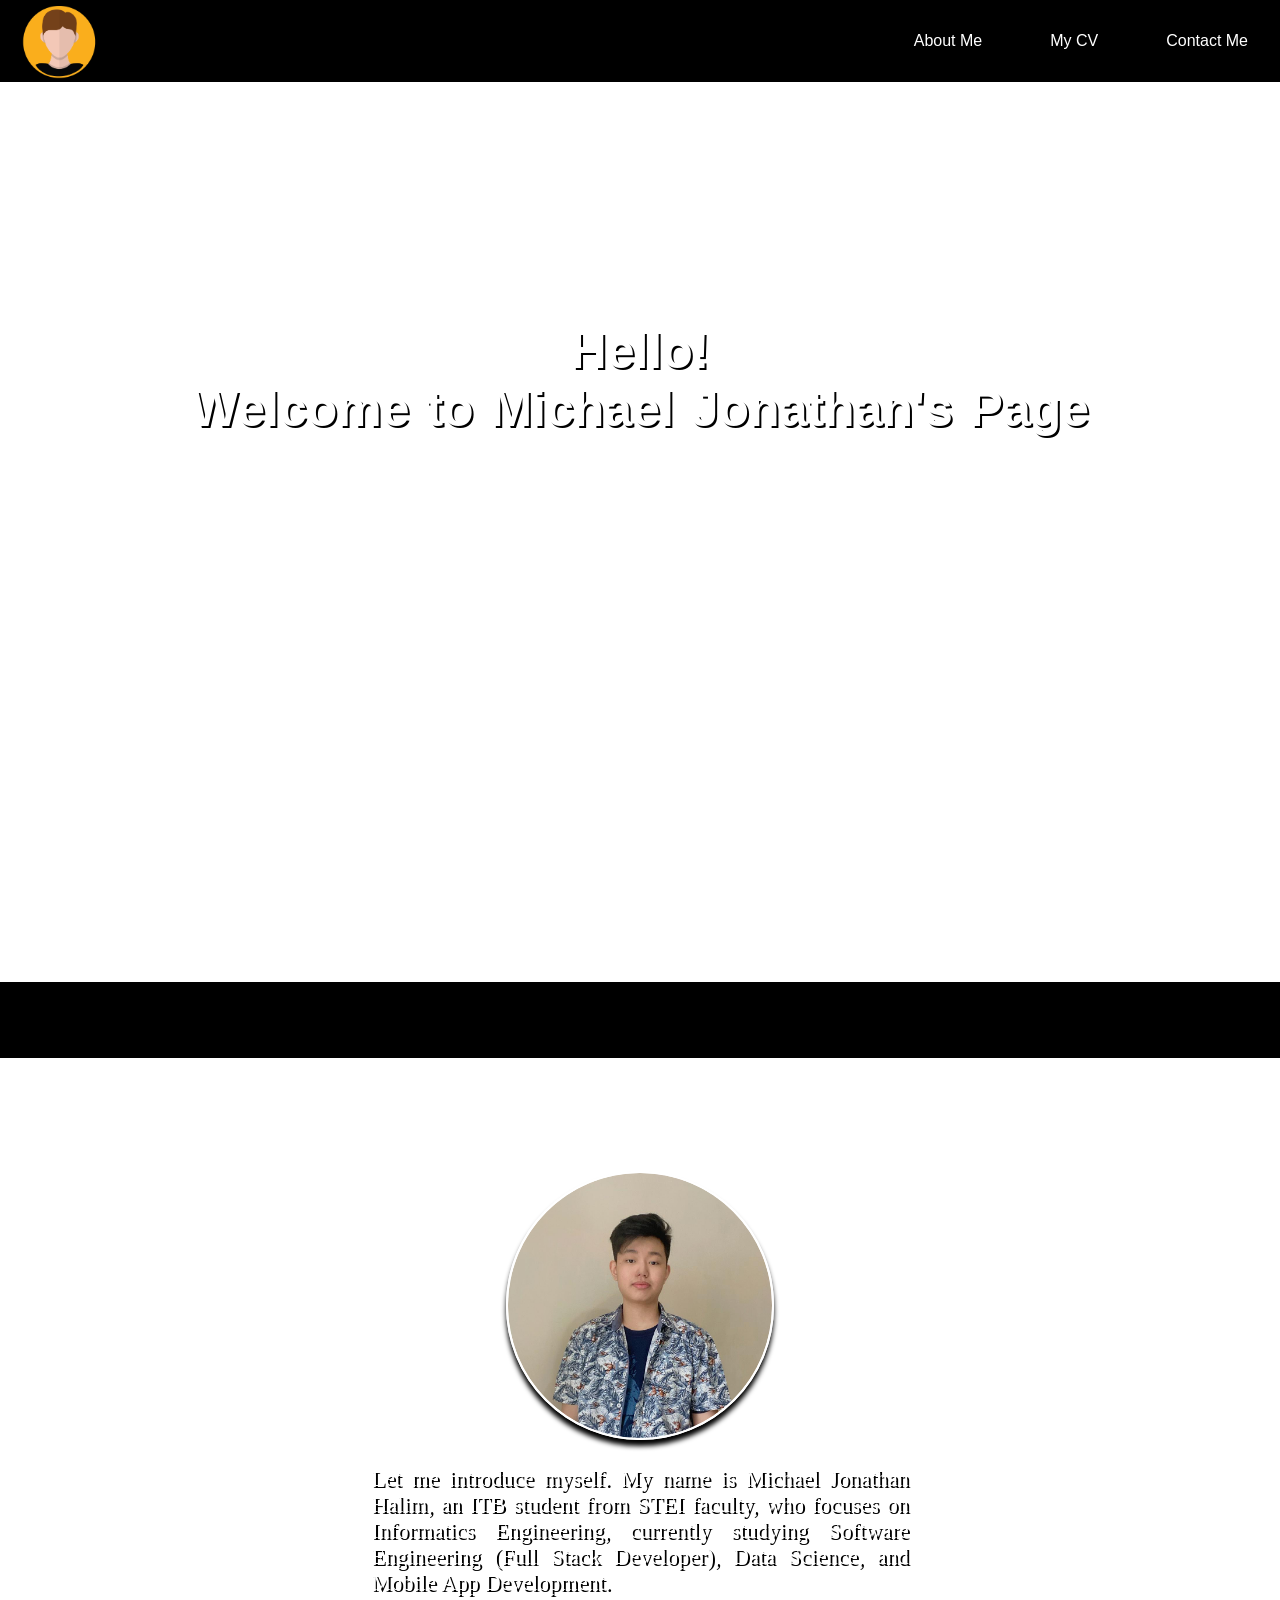
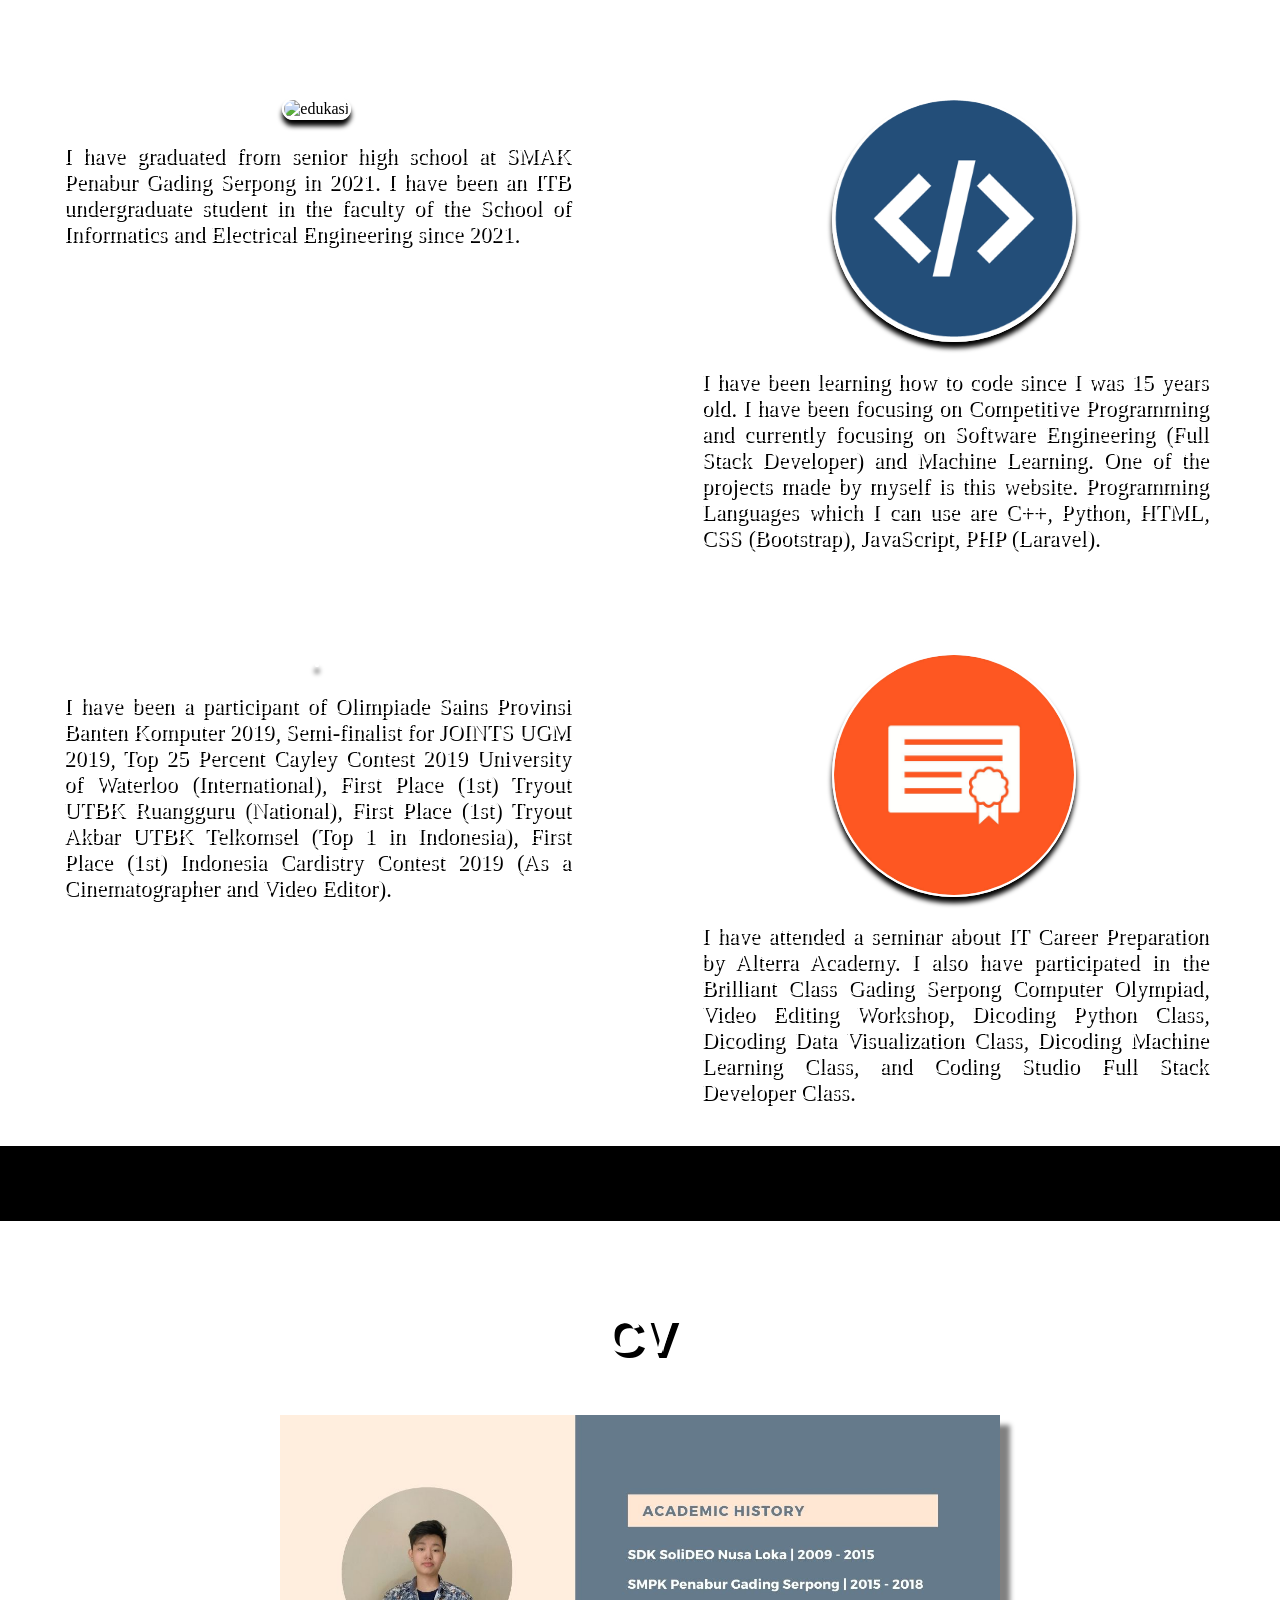
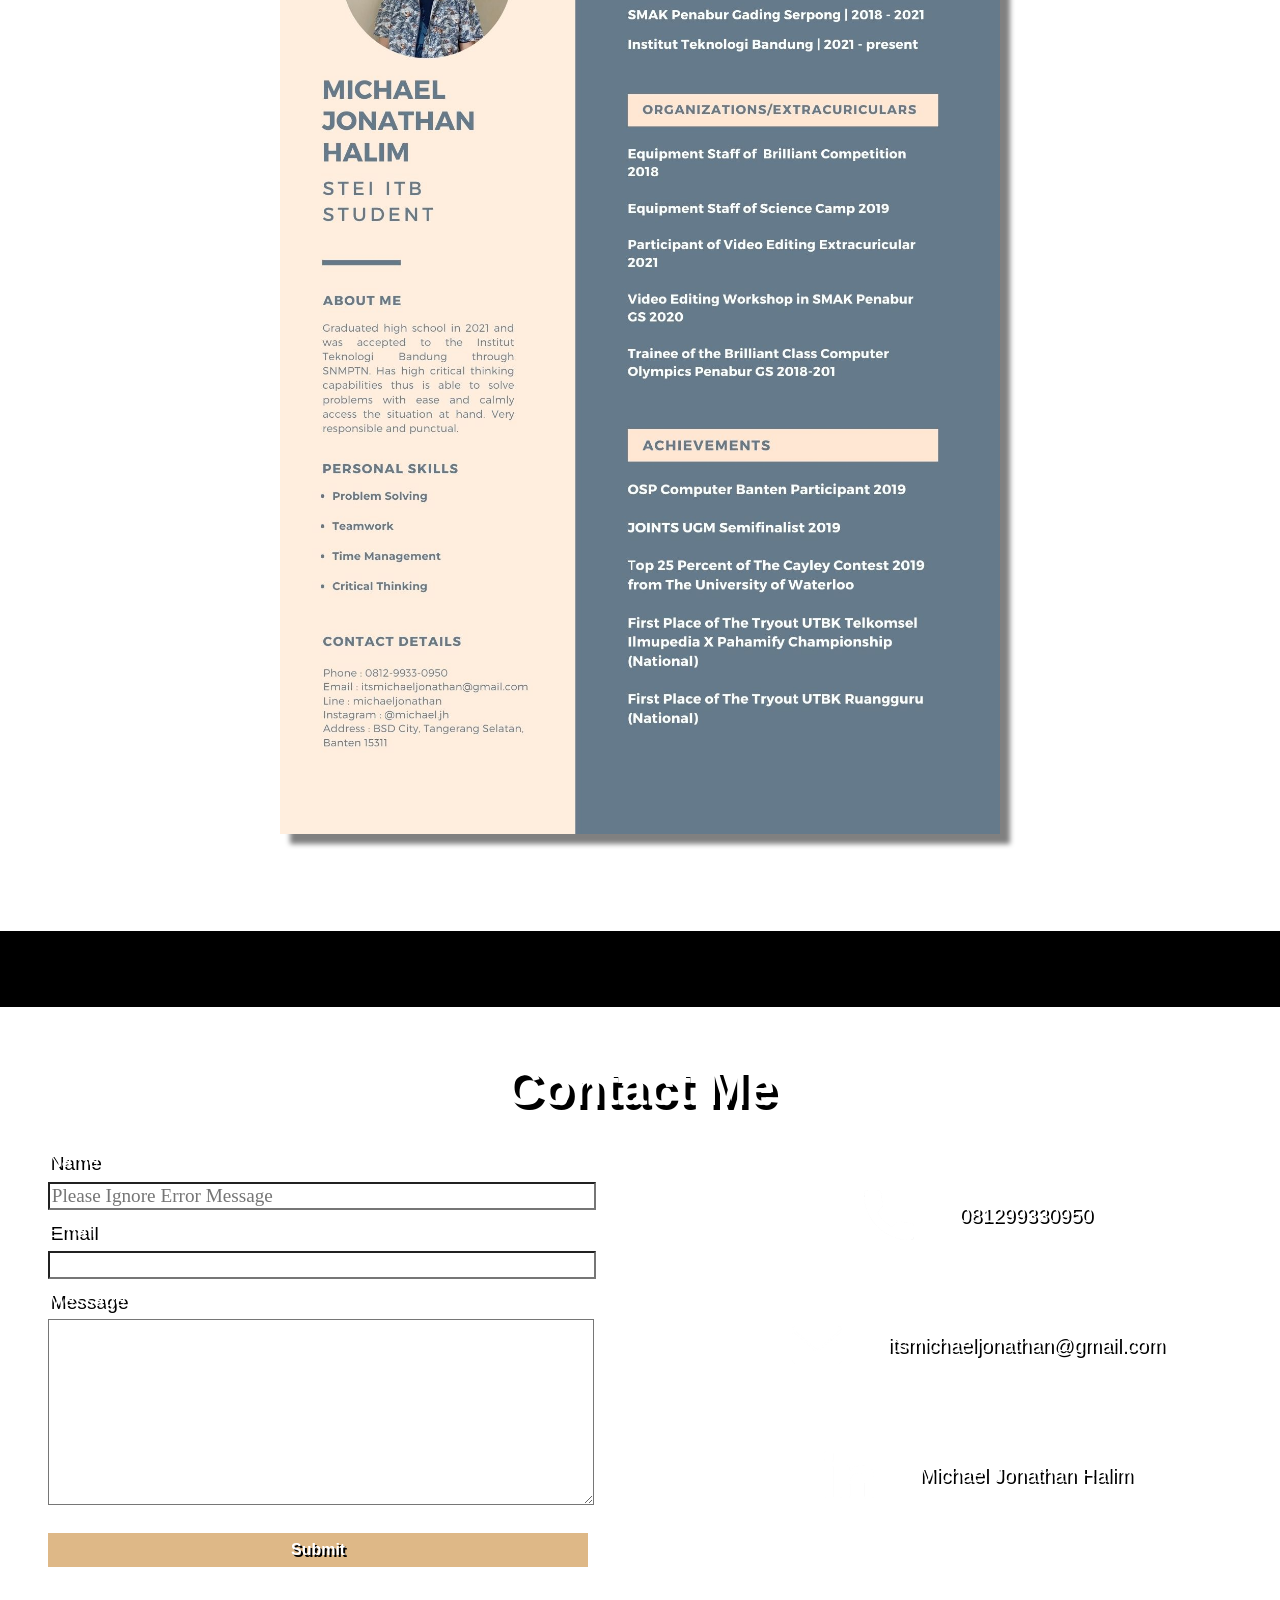
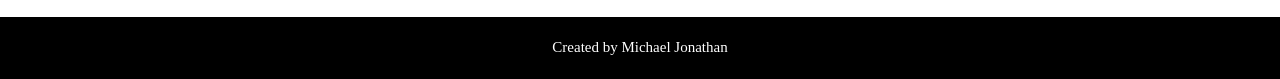
==== commit a71d481a: "update website" ====
--- a/index.html
+++ b/index.html
@@ -52,7 +52,7 @@
         </div>
         <div class="working">
             <img src="./coding.png" alt="codingimage" class="gambar-working">
-            <p class="codingdiri">I have been learning how to code since I was 15 years old. I have been focusing on Competitive Programming and currently focusing on Software Engineering (Full Stack Developer) and Machine Learning. One of the projects made by myself is this website. Programming Languages which I can use are C++, Python, HTML, CSS, JavaScript, PHP (Laravel), React Native.</p>
+            <p class="codingdiri">I have been learning how to code since I was 15 years old. I have been focusing on Competitive Programming and currently focusing on Software Engineering (Full Stack Developer) and Machine Learning. One of the projects made by myself is this website. Programming Languages which I can use are C++, Python, HTML, CSS (Bootstrap), JavaScript, PHP (Laravel).</p>
         </div>
         <div class="achievements">
             <img src="https://thiswic.nutrition.tufts.edu/wp-content/uploads/2021/02/trophy-icon-png-20.png" alt="" class="gambar-edukasi">
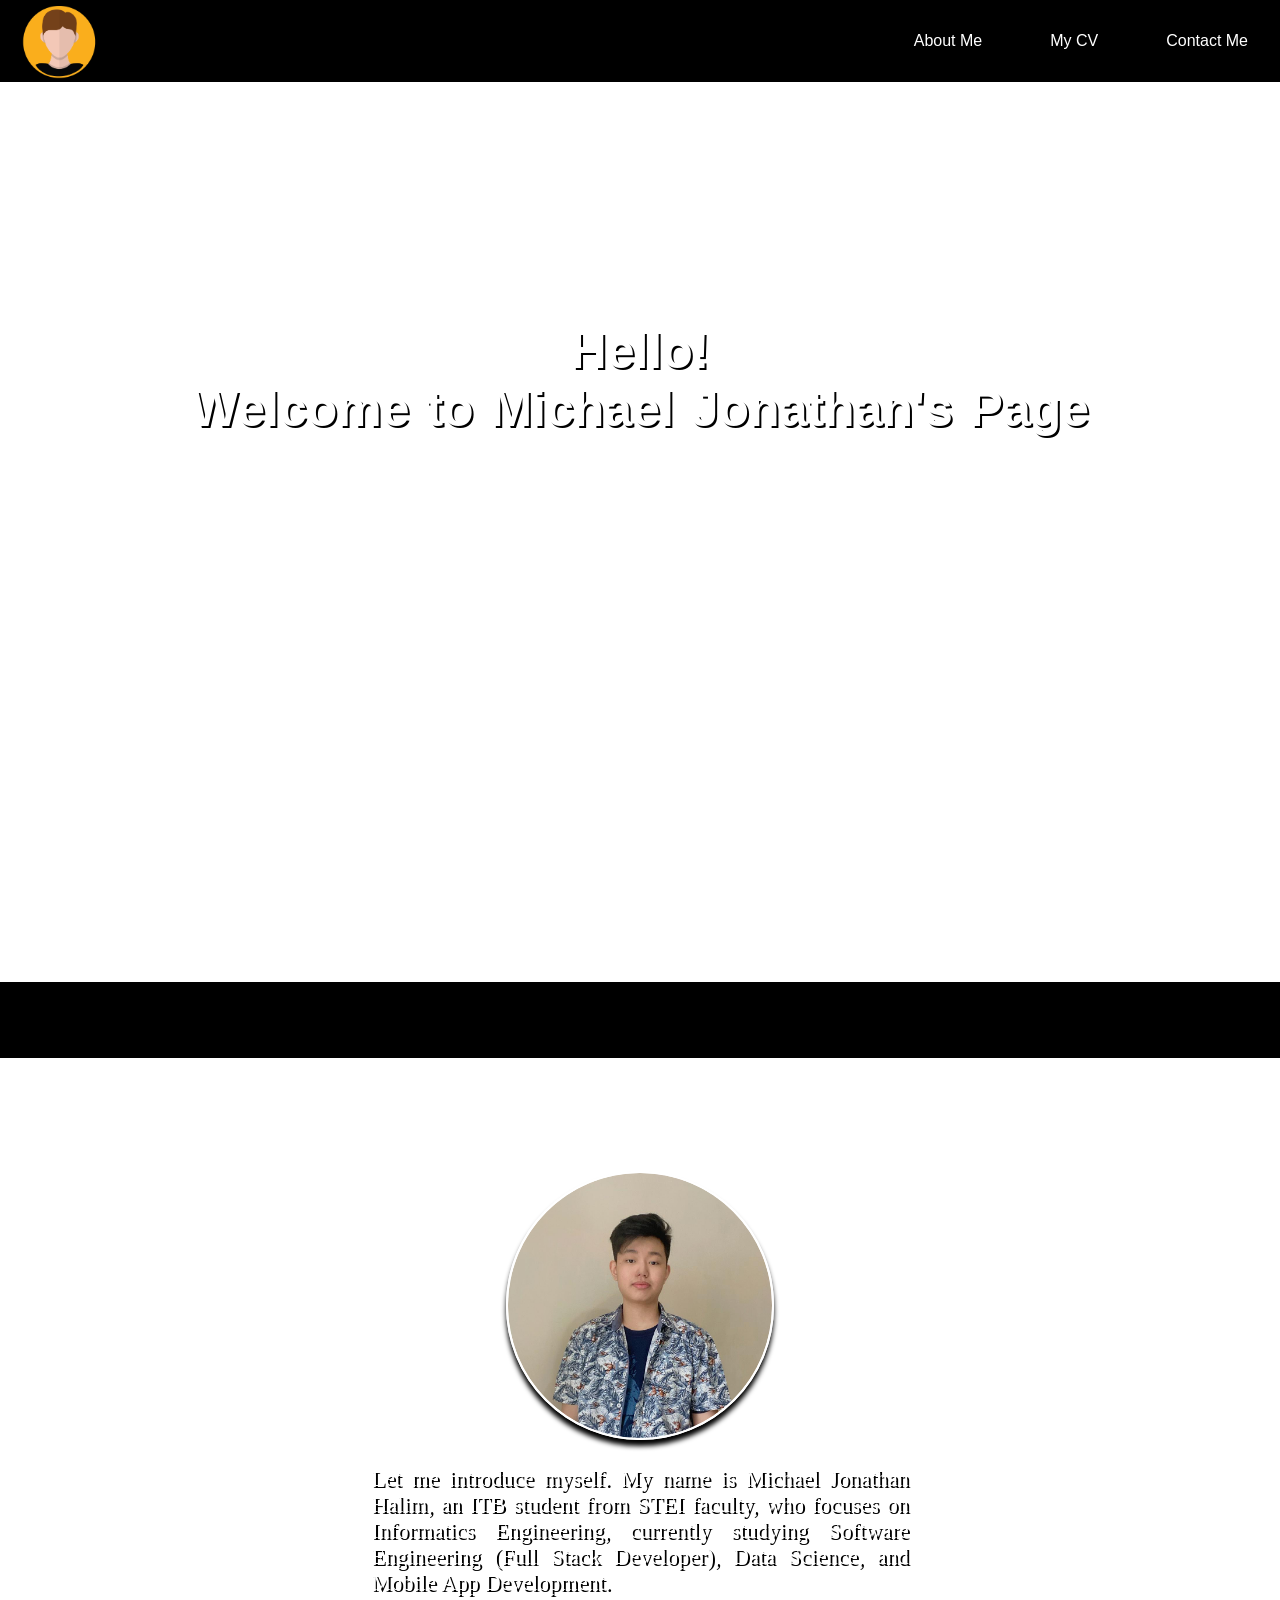
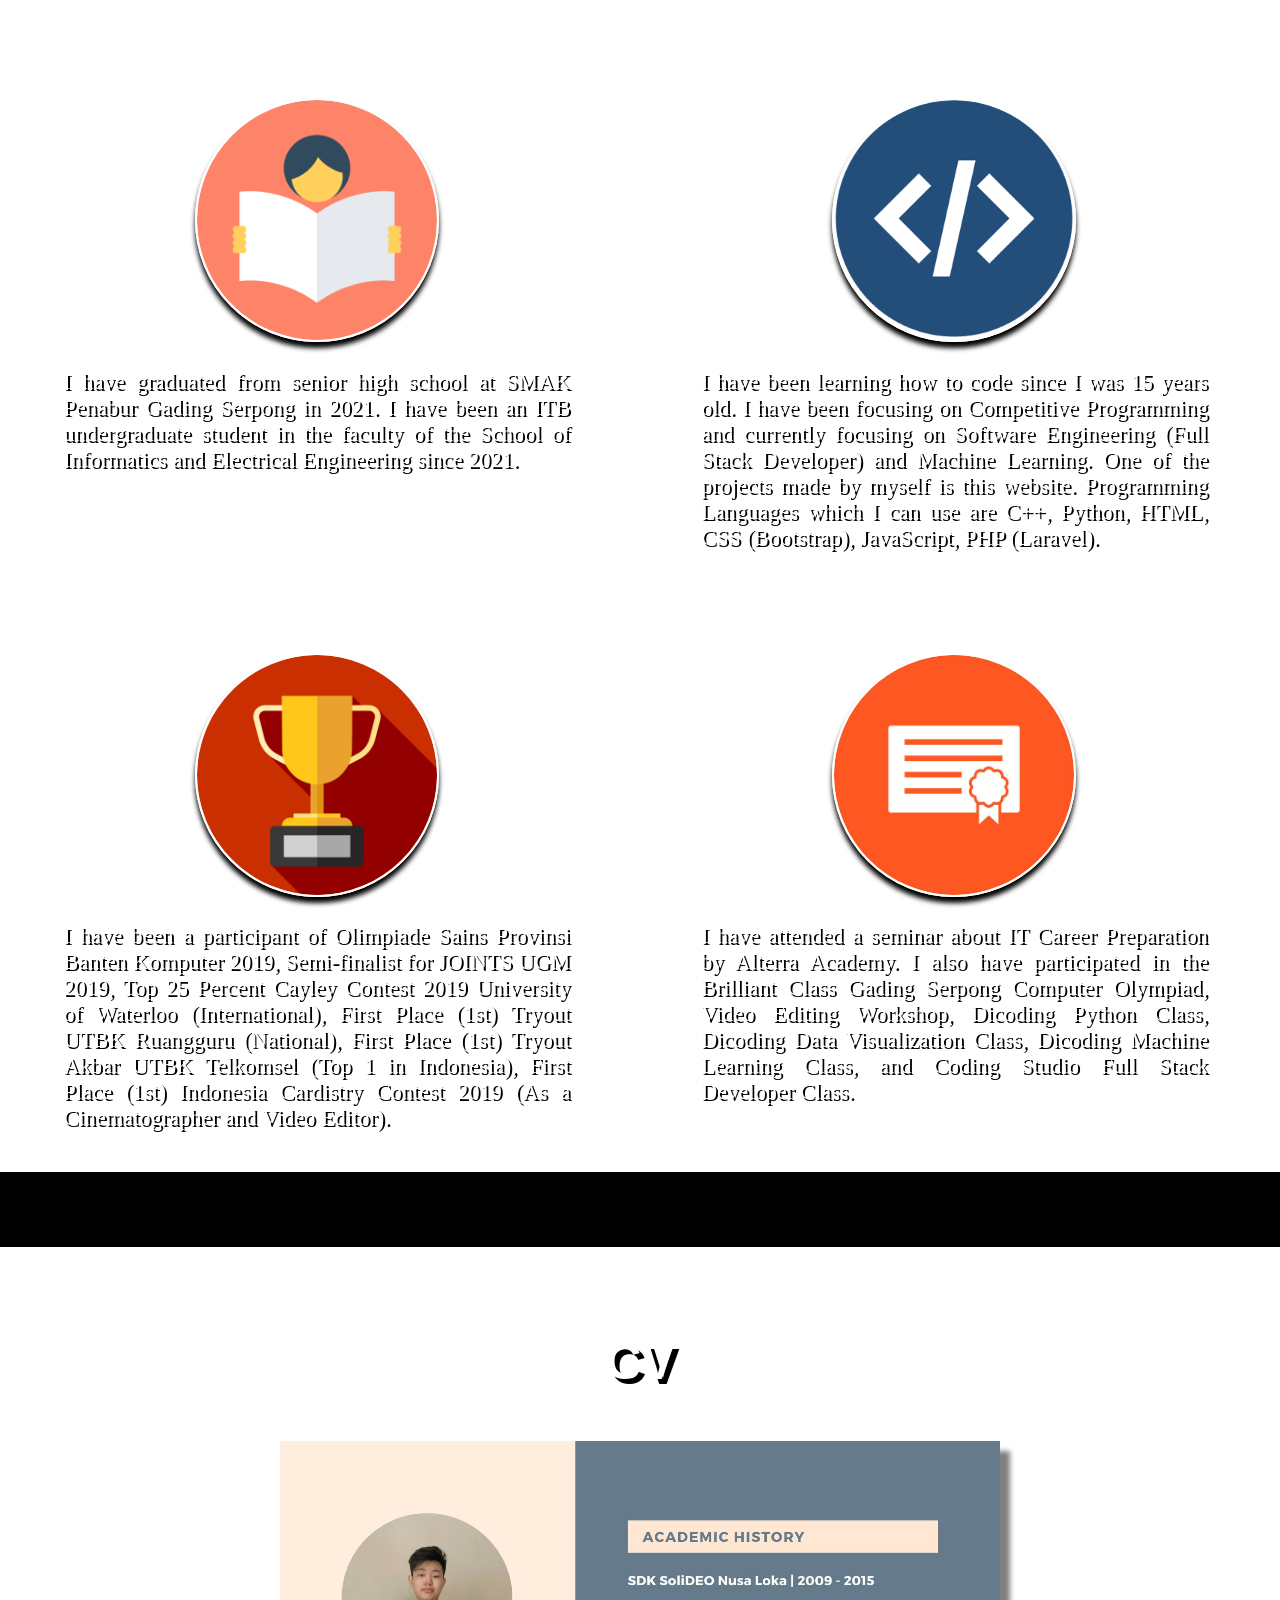
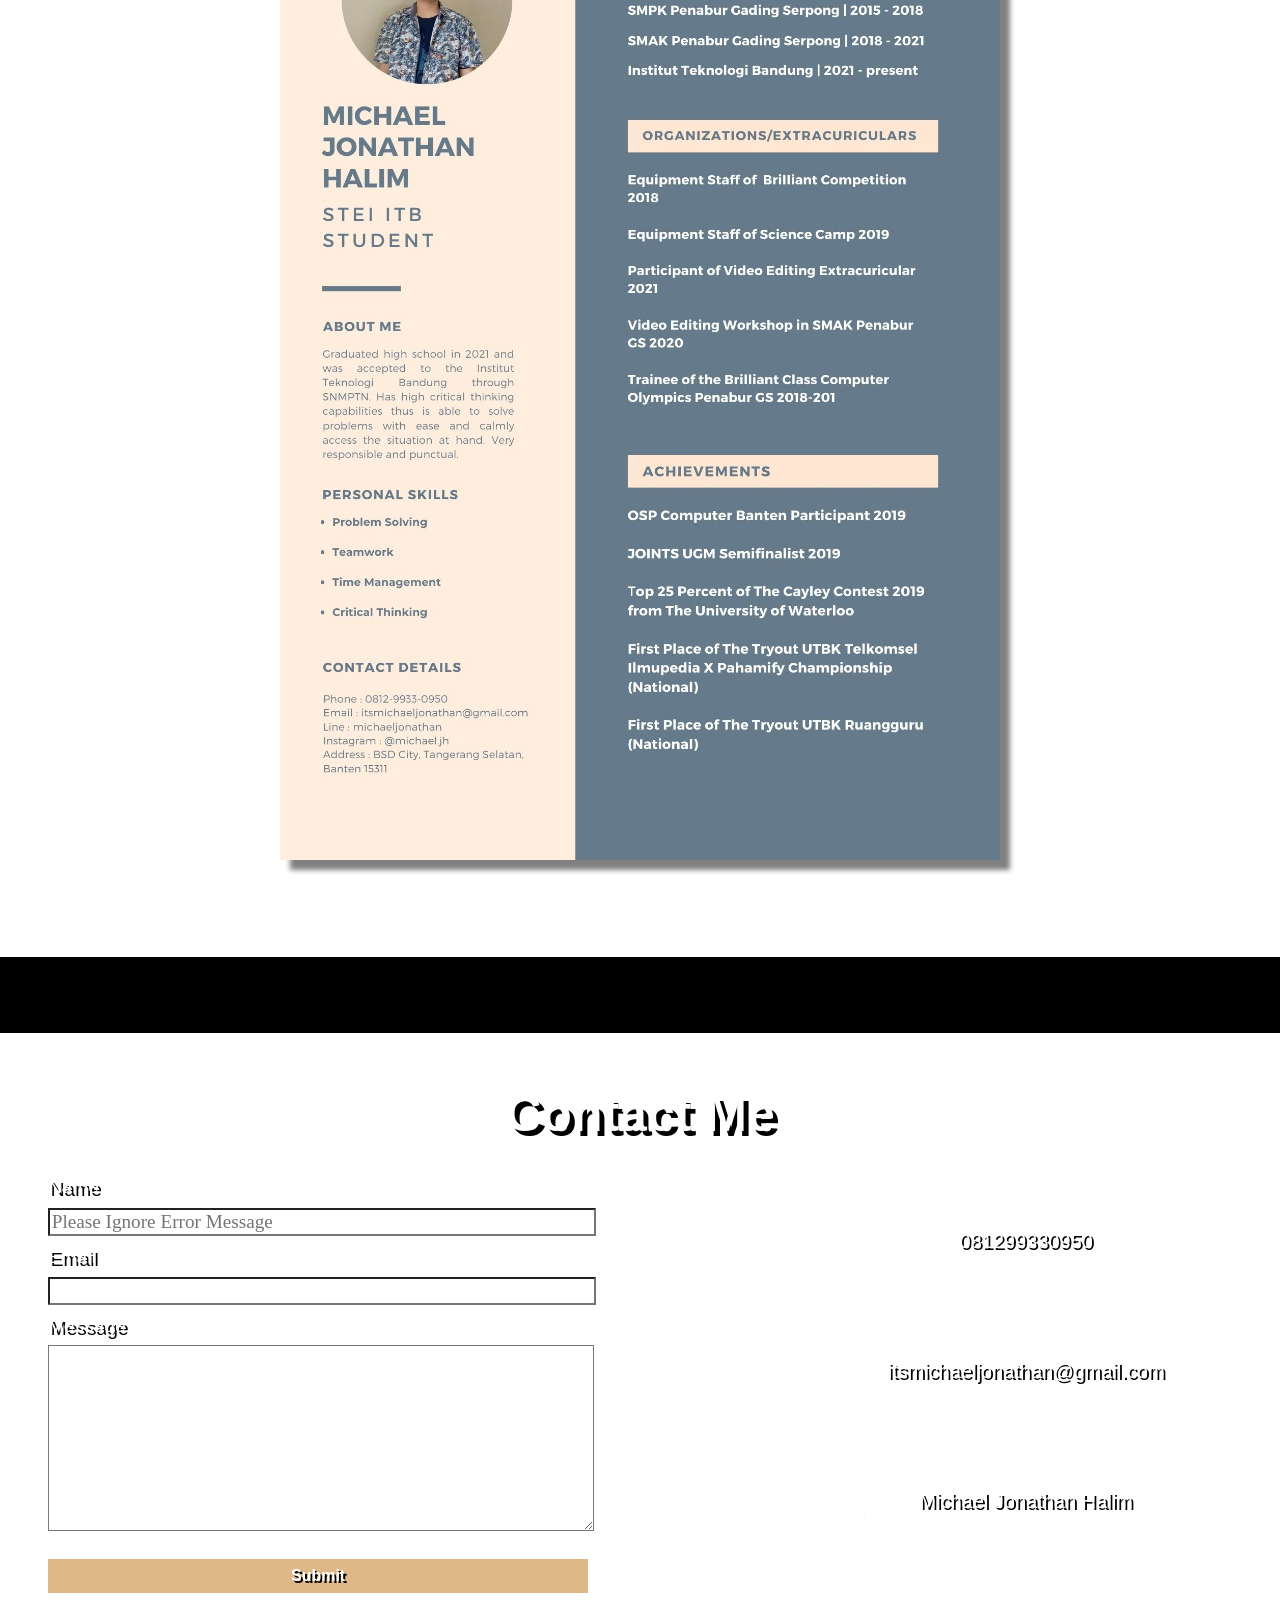
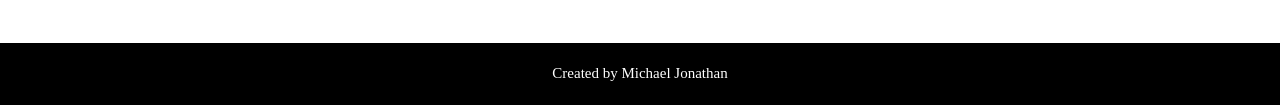
==== commit c681026d: "update" ====
--- a/index.html
+++ b/index.html
@@ -10,7 +10,7 @@
     <meta name="image" property="og:image" content="https://live.staticflickr.com/65535/51378006065_adc26b8c01_h.jpg" />
     <meta name="description" property="og:description" content="Michael's Landing Page" /><meta name="author" content="Michael Jonathan" />
     <title>Michael's Introduction Page</title>
-    <link rel="stylesheet" href="./Projek Style CSS.css">
+    <link rel="stylesheet" href="css/Projek Style CSS.css">
     <script src="https://code.jquery.com/jquery-3.6.0.js" integrity="sha256-H+K7U5CnXl1h5ywQfKtSj8PCmoN9aaq30gDh27Xc0jk=" crossorigin="anonymous"></script>
 	<script>
 		function SubForm (){
@@ -30,7 +30,7 @@
 </head>
 <body>
     <ul class="nav">
-        <li class="nav-icon desktop"><img src="./avatar.png" alt="iconAvatar"></li>
+        <li class="nav-icon desktop"><img src="images/avatar.png" alt="iconAvatar"></li>
         <li><a href="#section-introduction">About Me</a></li>
         <li><a href="#section-cv">My CV</a></li>
         <li><a href="#section-contactme">Contact Me</a></li>
@@ -43,23 +43,23 @@
     <div id="intro">
     <div id="section-introduction">
         <div class="introduce">
-            <img src="./lingkaran.png" alt="Gambar Pribadi" class="gambar-pribadi">
+            <img src="images/lingkaran.png" alt="Gambar Pribadi" class="gambar-pribadi">
             <p class="perkenalandiri">Let me introduce myself. My name is Michael Jonathan Halim, an ITB student from STEI faculty, who focuses on Informatics Engineering, currently studying Software Engineering (Full Stack Developer), Data Science, and Mobile App Development.</p>
         </div>
         <div class="education">
-            <img src="https://image.flaticon.com/icons/svg/201/201603.svg" alt="edukasi" class="gambar-edukasi">
+            <img src="images/education.png" alt="edukasi" class="gambar-edukasi">
             <p class="edukasidiri">I have graduated from senior high school at SMAK Penabur Gading Serpong in 2021. I have been an ITB undergraduate student in the faculty of the School of Informatics and Electrical Engineering since 2021.</p>
         </div>
         <div class="working">
-            <img src="./coding.png" alt="codingimage" class="gambar-working">
+            <img src="images/coding.png" alt="codingimage" class="gambar-working">
             <p class="codingdiri">I have been learning how to code since I was 15 years old. I have been focusing on Competitive Programming and currently focusing on Software Engineering (Full Stack Developer) and Machine Learning. One of the projects made by myself is this website. Programming Languages which I can use are C++, Python, HTML, CSS (Bootstrap), JavaScript, PHP (Laravel).</p>
         </div>
         <div class="achievements">
-            <img src="https://thiswic.nutrition.tufts.edu/wp-content/uploads/2021/02/trophy-icon-png-20.png" alt="" class="gambar-edukasi">
+            <img src="images/achievements.png" alt="" class="gambar-edukasi">
             <p class="codingdiri">I have been a participant of Olimpiade Sains Provinsi Banten Komputer 2019, Semi-finalist for JOINTS UGM 2019, Top 25 Percent Cayley Contest 2019 University of Waterloo (International), First Place (1st) Tryout UTBK Ruangguru (National), First Place (1st) Tryout Akbar UTBK Telkomsel (Top 1 in Indonesia), First Place (1st) Indonesia Cardistry Contest 2019 (As a Cinematographer and Video Editor).</p>
         </div>
         <div class="certificates">
-            <img src="./sertif.png" alt="" class="gambar-certificates">
+            <img src="images/sertif.png" alt="" class="gambar-certificates">
             <p class="codingdiri">I have attended a seminar about IT Career Preparation by Alterra Academy. I also have participated in the Brilliant Class Gading Serpong Computer Olympiad, Video Editing Workshop, Dicoding Python Class, Dicoding Data Visualization Class, Dicoding Machine Learning Class, and Coding Studio Full Stack Developer Class.</p>
         </div>
         <br>
@@ -71,7 +71,7 @@
         <div class="gambarcvku">
             <br> <p></p> <br>
             <p>CV</p>
-            <img src="./cv.jpg" alt="CV" class="gambar-cv">
+            <img src="images/cv.jpg" alt="CV" class="gambar-cv">
         </div>
         <br>
     </div>
@@ -97,19 +97,19 @@
         <div class="contact-info">
             <div>
                 <a href="tel:0812-9933-0950" class="contacthp">
-                    <img src="./telpon.png" alt="" class="gambar-contact">
+                    <img src="images/telpon.png" alt="" class="gambar-contact">
                     <span class="contact-desktop">081299330950</span>
                 </a>
             </div>
             <div>
                 <a href="mailto:itsmichaeljonathan@gmail.com" class="contactemail">
-                    <img src="email.png" alt="" class="gambar-contact">
+                    <img src="images/email.png" alt="" class="gambar-contact">
                     <span class="contact-desktop">itsmichaeljonathan@gmail.com</span>
                 </a>
             </div>
             <div>
                 <a href="https://www.linkedin.com/in/michael-jonathan-halim-a33348142/" target="_blank" class="contactlinkedin">
-                    <img src="./linkedin.png" alt="" class="gambar-contact">
+                    <img src="images/linkedin.png" alt="" class="gambar-contact">
                     <span class="contact-desktop">Michael Jonathan Halim</span>
                 </a>
             </div>
--- a/css/Projek Style CSS.css
+++ b/css/Projek Style CSS.css
@@ -0,0 +1,315 @@
+html, body{
+    margin: 0;
+    padding: 0;
+}
+#perkenalan {
+    background-image: url('https://i.ytimg.com/vi/d-zKJCKsoWw/maxresdefault.jpg');
+    background-repeat: no-repeat;
+    background-attachment: fixed;
+    background-size: cover;
+    height: 100vh;
+    opacity: 100%;
+}
+#Welcome-Text {
+    padding-top: 240px;
+    word-spacing: 3px;
+    margin: 0;
+    width: 100%;
+    text-align: center;
+    color: white;
+    font-size: 50px;
+    font-family: 'Gill Sans', 'Gill Sans MT', Calibri, 'Trebuchet MS', sans-serif;
+    font-weight: bold;
+    text-shadow: 2px 2px black;
+}
+
+ul.nav{
+    position: sticky;
+    top: 0;
+    list-style: none;
+    padding: 0;
+    margin: 0;
+    text-align: end;
+    background-color: black;
+}
+
+.nav > li {
+    display: inline-block;
+    margin: auto;
+    color: white;
+    font-family: 'Gill Sans', 'Gill Sans MT', Calibri, 'Trebuchet MS', sans-serif;
+    font-weight: 300;
+}
+
+.nav > li > a{
+    padding: 2em 2em;
+    display: inline-block;
+    text-decoration: none;
+    color: white;
+    transition: .5s;
+}
+.nav > li > a:hover{
+    background-color: burlywood;
+}
+li.nav-icon {
+    padding: 0;
+    width: 45px;
+    height: 5px;
+    transform: scale(0.09);
+    float: left;
+}
+#intro {
+    background-image: url('https://www.cnet.com/a/img/pecM5xCV-zw0mXTSlBwpAbYuPLw=/2018/06/07/78e06ce4-81e0-4b35-992f-6a2b3585b931/mojave-night.jpg');
+    background-attachment: fixed;
+    background-size: cover;
+   
+}
+#section-introduction {
+    padding: 0 0;
+}
+hr {
+    background-color: white;
+    max-width: 1000px;
+    height: 0.1cm;
+    margin: 0 auto;
+}
+.introduce, .education, .working, .achievements, .certificates{
+    text-align: center;
+}
+div.introduce .gambar-pribadi{
+    border:2px solid #fff;
+    box-shadow: 0px 6px 5px;
+    -moz-border-radius:190px;
+  -webkit-border-radius:190px;
+  border-radius:190px;
+    margin-top: 3cm;
+    height: 7cm;
+    text-align: center;
+}
+.perkenalandiri, .edukasidiri, .codingdiri{
+    color: white;
+    font-size: 1.4em;
+    width: 80%;
+    max-width: 24em;
+    margin: 1em auto;
+    text-align: justify;
+    text-shadow: 2px 2px black;
+}
+.education, .working, .achievements, .certificates{
+    margin-left: auto;
+    margin-right: auto;
+    width: 49.5%;
+    vertical-align: top;
+    display: inline-block;
+    margin-top: 5em;
+}
+.gambar-edukasi{
+    border:2px solid #fff;
+    -moz-border-radius:190px;
+  -webkit-border-radius:190px;
+  border-radius:190px;
+    box-shadow: 0px 6px 5px;
+    max-width: 15em;
+}
+.gambar-working, .gambar-certificates {
+    border:2px solid #fff;
+    -moz-border-radius:190px;
+  -webkit-border-radius:190px;
+  border-radius:190px;
+    box-shadow: 0px 6px 5px;
+    max-width: 15em;
+}
+#section-cv{
+    background-image: url('../images/gunung.jpg');
+    background-attachment: fixed;
+    background-size: cover;
+}
+.gambarcvku p{
+    text-shadow: 5px 5px black;
+    margin-top: 0;
+    color: white;
+    font-size: 50px;
+}
+.gambarcvku {
+    text-align: center;
+    font-family: 'Gill Sans', 'Gill Sans MT', Calibri, 'Trebuchet MS', sans-serif;
+    font-weight: bold;
+}
+.gambar-cv {
+    box-shadow: 10px 10px 5px grey;
+    margin-top: 0cm;
+    max-width: 45em;
+    margin-bottom: 2cm;
+}
+#contact-me{
+    margin-top: 0;
+    text-shadow: 5px 5px black;
+    color: white;
+    font-size: 50px;
+    text-align: center;
+    font-family: 'Gill Sans', 'Gill Sans MT', Calibri, 'Trebuchet MS', sans-serif;
+}
+#section-contactme {
+    background-image: url('https://img.wallpapersafari.com/desktop/1600/900/17/43/5Bc4iA.jpg');
+    vertical-align: top;
+    background-attachment: fixed;
+    background-size: cover;
+}
+#myForm, .contact-info {
+    display: inline-block;
+    width: 49.7%;
+    text-align: center;
+    vertical-align: top;
+}
+
+.classnama, .classemail, .classpesan{
+    width: 85%;
+    text-shadow: 3px 3px black;
+    font-family: 'Gill Sans', 'Gill Sans MT', Calibri, 'Trebuchet MS', sans-serif;
+    color: white;
+    text-align: left;
+    display: block;
+    margin: 0 auto;
+}
+
+.classnama, .classemail, .classpesan > label {
+    display: block;
+    font-size: 1.2em;
+}
+
+#inputnama, #inputemail, #textpesan {
+    width: 100%;
+    margin: .5em 0;
+    font-size: 1em;
+    background-color: white;
+    color: black;
+    font-family: 'Times New Roman', Times, serif;
+}
+
+#buttonsend{
+    width: 85%;
+    margin: 1em 0;
+    text-shadow: 2px 2px black;
+    border: none;
+    background-color: burlywood;
+    color: white;
+    font-size: 1em;
+    padding: 0.5em 0;
+    font-family: 'Gill Sans', 'Gill Sans MT', Calibri, 'Trebuchet MS', sans-serif;
+    font-weight: bold;
+}
+.gambar-contact {
+    display: inline-block;
+    vertical-align: middle;
+    width: 50px;
+    margin: 2em;
+}
+.contact-desktop {
+    display: inline-block;
+    vertical-align: middle;
+}
+.contacthp, .contactemail, .contactlinkedin {
+    display: inline-block;
+    min-width: 300px;
+    text-decoration: none;
+    color: white;
+    font-family: 'Gill Sans', 'Gill Sans MT', Calibri, 'Trebuchet MS', sans-serif;
+    font-size: 20px;
+    text-shadow: 2px 2px black;
+}
+footer {
+    text-align: center;
+    color: white;
+    background-color: black;
+    padding: 1.5em 0;
+    font-size: 15px;
+    text-shadow: 2px 2px black;
+}
+
+@media only screen and (max-width: 600px) {
+    li.nav-icon {
+        display: none;
+    }
+    ul.nav {
+        text-align: center;
+    }
+    #myForm, .contact-info {
+        width: 100%;
+        text-align: center;
+    }
+    .contact-info {
+        display: block;
+        text-align: center;
+        transform: translateX(-20px);
+        padding-right: auto;
+    }
+    .gambar-cv{
+        width: 90%;
+    }
+    .contacthp, .contactemail, .contactlinkedin {
+        font-size: 15px;
+    }
+    .gambar-contact {
+        vertical-align: middle;
+        width: 35px;
+        margin: 2em;
+    }
+    .education, .working, .achievements, .certificates{
+        margin-left: auto;
+        margin-right: auto;
+        text-align: justify;
+        width: 49.5%;
+        display: block;
+        margin-top: 5em;
+    }
+    #Welcome-Text {
+        padding-top: 150px;
+        word-spacing: 3px;
+        margin: 0;
+        width: 100%;
+        text-align: center;
+        color: white;
+        font-size: 35px;
+        font-family: 'Gill Sans', 'Gill Sans MT', Calibri, 'Trebuchet MS', sans-serif;
+        font-weight: bold;
+        text-shadow: 5px 5px black;
+    }
+    .perkenalandiri, .edukasidiri, .codingdiri{
+        color: white;
+        font-size: 1.4em;
+        width: 80%;
+        text-align: justify;
+        text-shadow: 2px 2px black;
+    }
+    .gambar-edukasi{
+            text-align: center;
+    }
+    .gambar-working, .gambar-certificates {
+        text-align: center;
+    }
+    .introduce, .education, .working, .achievements, .certificates{
+        text-align: center;
+        width: 100%;
+    }
+    .nav > li > a{
+        padding: 1.5em 1em;
+        display: inline-block;
+        text-decoration: none;
+        color: white;
+        transition: .5s;
+    }
+}
+
+@supports (-webkit-touch-callout: none) and (max-width: 1000px){
+    /* CSS specific to iOS devices */ 
+    #perkenalan {
+        background-image: url('https://images.unsplash.com/photo-1461749280684-dccba630e2f6?ixid=MnwxMjA3fDB8MHxzZWFyY2h8MXx8Y29kaW5nfGVufDB8fDB8fA%3D%3D&ixlib=rb-1.2.1&w=1000&q=80.jpg');
+        background-attachment: fixed;
+        background-size: cover;
+    }
+    #section-cv {
+        background-image: url('https://img.rawpixel.com/s3fs-private/rawpixel_images/website_content/v210-n-10-universewatercolors_2.jpg?w=800&dpr=1&fit=default&crop=default&q=65&vib=3&con=3&usm=15&bg=F4F4F3&ixlib=js-2.2.1&s=42f1f2962b364269972520719aa23378.jpg');
+        background-attachment: fixed;
+        background-size: cover;
+    }
+ }
